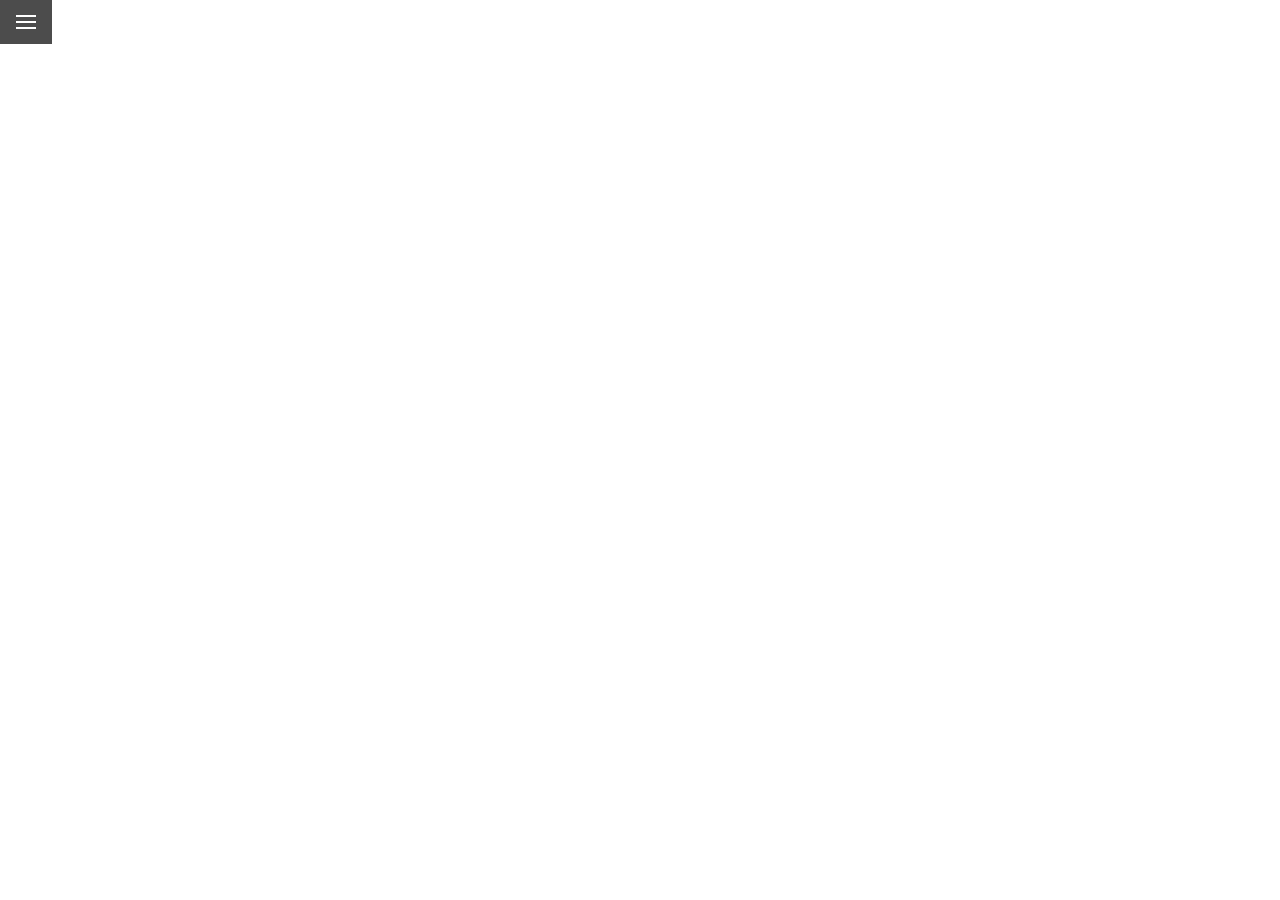
==== data/index.html @ 0352c5a2 "Update breaking change message in index.html" ====
<!doctype html>
<html lang="de">
<head>
    <!--<meta http-equiv="Content-Security-Policy" content="default-src * 'unsafe-inline' 'unsafe-eval';">-->
    <meta charset="utf-8">
    <meta name="viewport" content="width=device-width, initial-scale=1.0">
    <title>Amis-Reader</title>
    <script src="https://ajax.googleapis.com/ajax/libs/jquery/3.7.1/jquery.min.js"></script>
    <script>
      window.jQuery || document.write('<script src="jquery371slim.js"><\/script>');
    </script>
    <link rel="stylesheet" href="pure-min.css">
    <!--<link rel="stylesheet" href="pure-resp.css">-->
    <link rel="stylesheet" href="amis.css">
    <link rel="icon" type="image/png" href="[data-uri]">
    <style>
.button-dev
{
    background: rgb(146, 146, 147);
    color: black;
    text-shadow: 1;
    float: left;
    width: 300px;
}
.button-restore-general,
.button-restore-wifi,
.button-restore-mqtt,
.button-restore-week,
.button-restore-month,
.button-restore-maxdemandhistory,
.button-restore-maxdemandcurrent
{
    width: 300px;
}
      </style>
</head>
<body>
<div id="layout">  <!--This is the parent `<div>` that contains the menu and the content area :: side-menu.css-->
    <!-- Menu toggle -->
    <!--<a href="#menu" id="menuLink" class="menu-link">-->
    <a id="menuLink" class="menu-link">
        <!-- Hamburger icon -->
        <span></span>
    </a>
    <div id="menu">
        <div class="pure-menu">
            <!--<a class="pure-menu-heading" href="#">Device</a>-->
            <span class="pure-menu-heading" name="devicetype">DeviceType</span>
            <ul class="pure-menu-list">
                <li class="pure-menu-item"><a class="pure-menu-link" data="panel-home">Zähler</a></li>
                <li class="pure-menu-item menu-graf"><a class="pure-menu-link" data="panel-graf">Grafik</a></li>
                <li class="pure-menu-item"><a class="pure-menu-link" data="panel-log">Log</a></li>
                <li class="pure-menu-item"><a class="pure-menu-link" data="panel-status">Status</a></li>
                <li class="pure-menu-item"><a class="pure-menu-link" data="panel-general">Allgemein</a></li>
                <li class="pure-menu-item"><a class="pure-menu-link" data="panel-emulation">Emulation</a></li>
                <li class="pure-menu-item"><a class="pure-menu-link" data="panel-wifi">WiFi</a></li>
                <li class="pure-menu-item"><a class="pure-menu-link" data="panel-mqtt">MQTT</a></li>
                <li class="pure-menu-item"><a class="pure-menu-link" data="panel-update">Update</a></li>
                <li class="pure-menu-item"><a class="pure-menu-link" data="panel-hist">Versionsinfo</a></li>
                <li class="pure-menu-item menu-developer"><a class="pure-menu-link" data="panel-development-tools">Development</a></li>
                <li class="pure-menu-item menu-developer"><a class="pure-menu-link" data="panel-file-explorer">📁 File Explorer</a></li>
            </ul>
        </div>
    </div>

    <div class="content">  <!--The content `<div>` is where all your content goes.  :: side-menu.css-->
      <div class="panel" id="panel-graf">
        <div id="chart-container" class="chart">
            <br>Daten von ThingSpeak werden geladen...<br>
        </div>
        <div class="pure-g">
          <div class="pure-u-1-2">
            <button class="pure-button button-load" onclick="loadOneChannel();" style="margin-left: 10px;width:160px;">Daten nachladen:</button>
          </div>
          <div class="pure-u-1-2">
          <select style="margin-left: 10px;" id="Loads">
            <option selected="selected" value="1">1 Tag</option>
            <option value="2">2 Tage</option>
            <option value="3">3 Tage</option>
            <option value="4">4 Tage</option>
            <option value="5">5 Tage</option>
            <option value="6">6 Tage</option>
            <option value="7">7 Tage</option>
            <option value="8">8 Tage</option>
            <option value="9">9 Tage</option>
            <option value="10">10 Tage</option>
          </select>
          </div>
        </div>
        <div class="pure-g">
          <div class="pure-u-1-2">
            <button class="pure-button button-graf" style="margin-left:10px;width:160px;">Chart neu laden</button>
          </div>
          <div class="pure-u-1-2">
            <select id="ChannelSelect" style="margin-left: 10px;"></select>
          </div>
        </div>
        <div class="pure-g">
          <label class="pure-u-1-2">Grafikdaten autom. aktualisieren</label>
          <div class="pure-u-1-2 on_off">
            <input id="Update" name="Update" type="checkbox" class="">
          </div>
        </div>
      </div>

      <div class="panel" id="panel-home">
        <div class="header">
            <h1>AMIS-Smartmeter Leser</h1>
            <br>
        </div><br>
        <div class="amis">
            <div class="pure-u-11-24">Gerätenummer</div>
            <div class="pure-u-11-24" name="serialnumber"></div>
            <div class="pure-u-11-24">Uhrzeit (Zähler)</div>
            <div class="pure-u-11-24" name="now"></div>
            <div class="pure-u-11-24">1.8.0 (Energie A+)</div>
            <strong><div class="pure-u-11-24" name="1_8_0" post=" kWh" div="1000"></div></strong>
            <div class="pure-u-11-24">2.8.0 (Energie A-)</div>
            <strong><div class="pure-u-11-24" name="2_8_0" post=" kWh" div="1000"></div></strong>
            <div class="pure-u-11-24">3.8.1 (Energie R+)</div>
            <div class="pure-u-11-24" name="3_8_1" post=" kVarh" div="1000"></div>
            <div class="pure-u-11-24">4.8.1 (Energie R-)</div>
            <div class="pure-u-11-24" name="4_8_1" post=" kVarh" div="1000"></div>
            <div class="pure-u-11-24">1.7.0 (Wirk. P+)</div>
            <strong><div class="pure-u-11-24" name="1_7_0" post=" kW" div="1000"></div></strong>
            <div class="pure-u-11-24">2.7.0 (Wirk. P-)</div>
            <strong><div class="pure-u-11-24" name="2_7_0" post=" kW" div="1000"></div></strong>
            <div class="pure-u-11-24">Saldo 1.7.0-2.7.0</div>
            <strong><div class="pure-u-11-24" id="saldo"></div></strong>
            <div class="pure-u-11-24">3.7.0 (Blind. Q+)</div>
            <div class="pure-u-11-24" name="3_7_0" post=" kVar" div="1000"></div>
            <div class="pure-u-11-24">4.7.0 (Blind. Q-)</div>
            <div class="pure-u-11-24" name="4_7_0" post=" kVar" div="1000"></div>
            <div class="pure-u-11-24">1.128.0 (Inkasso)</div>
            <div class="pure-u-11-24" name="1_128_0"></div>
            <div class="pure-u-11-24">1.6.0 (Max. 1/4h Leistung Monat)</div>
            <strong><div class="pure-u-3-24" name="1_6_0" post=" W"></div></strong>
            <div class="pure-u-8-24" name="1_6_0_ts"></div>
            <div class="pure-u-11-24">1.6.0 (Max. 1/4h Leistung Vormonat)</div>
            <strong><div class="pure-u-3-24" name="1_6_0_vm" post=" W"></div></strong>
            <div class="pure-u-8-24" name="1_6_0_vm_ts"></div>
            <br><hr>
            <div class="pure-u-11-24">Laufzeit</div>
            <div class="pure-u-11-24" name="uptime"></div>
            <div class="pure-u-11-24">Upload ThingSpeak</div>
            <div class="pure-u-11-24" name="things_up"></div>
            <br><hr>
            <h3>Energie wöchentlich [kWh]</h3>
            <div class="pure-u-1">
              <table class="pure-table pure-table-striped" width="100%">
                <thead><tr><th>Tag</th><th align="right">Bezug</th><th align="right">Lfrg.</th><th align="right">Diff.</th><th align="right">ØLstg.</th></tr></thead>
                <Tbody>
                  <tr><td>Heute</td>    <td align="right" id="tdy_in"></td><td align="right" id="tdy_out"></td><td align="right" id="tdy_diff"></td><td align="right" id="perhour_tdy"></td></tr>
                  <tr><td id="wd0"></td><td align="right" id="wd_in0"></td><td align="right" id="wd_out0"></td><td align="right" id="wd_diff0"></td><td align="right" id="perhour_0"></td></tr>
                  <tr><td id="wd1"></td><td align="right" id="wd_in1"></td><td align="right" id="wd_out1"></td><td align="right" id="wd_diff1"></td><td align="right" id="perhour_1"></td></tr>
                  <tr><td id="wd2"></td><td align="right" id="wd_in2"></td><td align="right" id="wd_out2"></td><td align="right" id="wd_diff2"></td><td align="right" id="perhour_2"></td></tr>
                  <tr><td id="wd3"></td><td align="right" id="wd_in3"></td><td align="right" id="wd_out3"></td><td align="right" id="wd_diff3"></td><td align="right" id="perhour_3"></td></tr>
                  <tr><td id="wd4"></td><td align="right" id="wd_in4"></td><td align="right" id="wd_out4"></td><td align="right" id="wd_diff4"></td><td align="right" id="perhour_4"></td></tr>
                  <tr><td id="wd5"></td><td align="right" id="wd_in5"></td><td align="right" id="wd_out5"></td><td align="right" id="wd_diff5"></td><td align="right" id="perhour_5"></td></tr>
                </Tbody>
              </table>
            </div>

            <h3>Energie monatlich[kWh]</h3>
            <div class="pure-u-1">
               <span id="month_table"></span>
            </div>
            <br><br>
        </div>
      </div>

      <div class="panel pure-form" id="panel-status">
        <div class="header">
            <h1>STATUS 🛈</h1>
            <br>
        </div>
        <div class="pure-u-1 pure-u-lg-1-2 state">
            <div class="pure-u-1-2">Chip ID</div>
            <div class="pure-u-11-24"><span class="right" name="chipid" pre="0x"></span></div>
            <div class="pure-u-1-2">Wifi MAC</div>
            <div class="pure-u-11-24"><span class="right" name="status_wifi_mac"></span></div>
            <div class="pure-u-1-2">App name</div>
            <div class="pure-u-11-24"><span class="right" name="app_name"></span></div>
            <div class="pure-u-1-2">Firmware size</div>
            <div class="pure-u-11-24"><span class="right" name="sketchsize" post=" bytes"></span></div>
            <div class="pure-u-1-2">Firmware checksum</div>
            <div class="pure-u-11-24"><span class="right" name="firmware_crc32" pre="0x"></span></div>
            <div class="pure-u-1-2">Free space</div>
            <div class="pure-u-11-24"><span class="right" name="freesize" post=" bytes"></span></div>
            <div class="pure-u-1-2">LITTLE-FS size</div>
            <div class="pure-u-11-24"><span class="right" name="littlefs_size" post=" bytes"></span></div>
            <div class="pure-u-1-2">LITTLE-FS used</div>
            <div class="pure-u-11-24"><span class="right" name="littlefs_used" post=" bytes"></span></div>
            <div class="pure-u-1-2">Max. free block size</div>
            <div class="pure-u-11-24"><span class="right" name="max_free_blocksz" post=" bytes"></span></div>
            <div class="pure-u-1-2">Free heap</div>
            <div class="pure-u-11-24"><span class="right" name="heap_free" post=" bytes"></span></div>
            <div class="pure-u-1-2">Heap fragmentation</div>
            <div class="pure-u-11-24"><span class="right" name="heap_fragment" post=" %"></span></div>
            <div class="pure-u-1-2">Flash speed</div>
            <div class="pure-u-11-24"><span class="right" name="flashspeed" post=" Hz"></span></div>
            <div class="pure-u-1-2">Flash size</div>
            <div class="pure-u-11-24"><span class="right" name="flashsize" post=" bytes"></span></div>
            <div class="pure-u-1-2">Flash mode</div>
            <div class="pure-u-11-24"><span class="right" name="flashmode"></span></div>
            <div class="pure-u-1-2">CPU Frequ.</div>
            <div class="pure-u-11-24"><span class="right" name="cpu" post=" MHz"></span></div>
            <div class="pure-u-1-2">VCC</div>
            <div class="pure-u-11-24"><span class="right" name="vcc"></span><span>mV</span></div>
            <div class="pure-u-1-2">Reset Grund</div>
            <div class="pure-u-11-24"><span class="right" name="reset_reason" post=""></span></div>
        </div>
        <div class="pure-u-1 pure-u-lg-11-24 state">
          <div class="pure-u-1-2"><a href="https://github.com/mgerhard74/amis_smartmeter_reader">App version</a></div>
          <div class="pure-u-11-24"><span class="right" name="version"></span></div>
          <div class="pure-u-1-2">Compiled [UTC]</div>
          <div class="pure-u-11-24"><span class="right" name="app_compiled_time_utc"></span></div>
          <div class="pure-u-1-2">PIO Umgebung</div>
          <div class="pure-u-11-24"><span class="right" name="app_compiled_build_environment"></span></div>
          <div class="pure-u-1-2">Git branch</div>
          <div class="pure-u-11-24"><span class="right" name="app_compiled_git_branch"></span></div>
          <div class="pure-u-1-2">Git version/hash <!-- <br>
            <a href="https://github.com/mgerhard74/amis_smartmeter_reader/commit/($app_compiled_git_hash)">View on Github</a> -->
          </div>
          <div class="pure-u-11-24"><span class="right" name="app_compiled_git_hash"></span></div>
          <div class="pure-u-1-2">SDK version</div>
          <div class="pure-u-11-24"><span class="right" name="sdk"></span></div>
          <div class="pure-u-1-2"><a href="https://github.com/esp8266/Arduino/tree/3.1.2">Core version</a></div>
          <div class="pure-u-11-24"><span class="right" name="core"></span></div>
          <!-- used library versions -->
          <div class="pure-u-1-2">Library <a href="https://registry.platformio.org/libraries/bblanchon/ArduinoJson">ArduinoJson</a></div>
          <!-- https://github.com/bblanchon/ArduinoJson -->
          <div class="pure-u-11-24"><span class="right" name="library_ArduinoJson"></span></div>

          <div class="pure-u-1-2">Library <a href="https://github.com/marvinroger/async-mqtt-client">AsyncMqttClient</a></div>
          <!-- https://registry.platformio.org/libraries/marvinroger/AsyncMqttClient -->
          <div class="pure-u-11-24"><span class="right" name="library_AsyncMqttClient"></span></div>

          <div class="pure-u-1-2">Library <a href="https://github.com/akaJes/AsyncPing">AsyncPing(esp8266)</a></div>
          <div class="pure-u-11-24"><span class="right" name="library_AsyncPing_esp8266"></span></div>

          <div class="pure-u-1-2">Library <a href="https://registry.platformio.org/libraries/esp32async/ESPAsyncTCP">ESPAsyncTCP</a></div>
          <!-- https://github.com/ESP32Async/ESPAsyncTCP -->
          <div class="pure-u-11-24"><span class="right" name="library_ESPAsyncTCP"></span></div>

          <div class="pure-u-1-2">Library <a href="https://registry.platformio.org/libraries/me-no-dev/ESPAsyncUDP">ESPAsyncUDP</a></div>
          <!-- https://github.com/me-no-dev/ESPAsyncUDP/ -->
          <div class="pure-u-11-24"><span class="right" name="library_ESPAsyncUDP"></span></div>

          <div class="pure-u-1-2">Library <a href="https://registry.platformio.org/libraries/esp32async/ESPAsyncWebServer">ESPAsyncWebServer</a></div>
          <!-- https://github.com/ESP32Async/ESPAsyncWebServer -->
          <div class="pure-u-11-24"><span class="right" name="library_ESPAsyncWebServer"></span></div>
        </div>
        <div class="pure-u-1 pure-u-lg-11-24 state">
            <div class="pure-u-1-2">AP-Mode</div>
            <div class="pure-u-11-24"><span name="status_wifi_ap_mode"></span></div>
            <div class="pure-u-1-2">Network</div>
            <div class="pure-u-11-24"><span name="status_wifi_ssid"></span></div>
            <div class="pure-u-1-2">Kanal</div>
            <div class="pure-u-11-24"><span  name="status_wifi_channel"></span></div>
            <div class="pure-u-1-2">RSSI</div>
            <div class="pure-u-11-24"><span name="status_wifi_rssi" post=" dB"></span></div>
            <div class="pure-u-1-2">BSSID</div>
            <div class="pure-u-11-24"><span name="status_wifi_bssid"></span></div>
            <div class="pure-u-1-2">DHCP</div>
            <div class="pure-u-11-24"><span name="status_wifi_dhcp"></span></div>
            <div class="pure-u-1-2">IP</div>
            <div class="pure-u-11-24"><span name="status_wifi_ip"></span></div>
            <div class="pure-u-1-2">DNS</div>
            <div class="pure-u-11-24"><span name="status_wifi_dns"></span></div>
            <div class="pure-u-1-2">Gateway</div>
            <div class="pure-u-11-24"><span name="status_wifi_gateway"></span></div>
            <div class="pure-u-1-2">Netmask</div>
            <div class="pure-u-11-24"><span name="status_wifi_netmask"></span></div>
            <div class="pure-u-1-2">MQTT Status</div>
            <div class="pure-u-11-24"><span name="mqttStatus"></span></div>
            <div class="pure-u-1-2">Uhrzeit (System)</div>
            <div class="pure-u-11-24"><span name="time"></span></div>
            <div class="pure-u-1-2">Uhrzeit (Zähler)</div>
            <div class="pure-u-11-24"><span name="now"></span></div>
            <div class="pure-u-1-2">Laufzeit</div>
            <div class="pure-u-11-24"><span name="uptime"></span></div>
        </div>

        <!-- Memory / Stack / -->
        <div class="pure-u-1 pure-u-lg-11-24 state menu-developer">
            <!-- Heap free min -->
            <div class="pure-u-1-2">HeapFree-Minimum</div>
            <div class="pure-u-11-24"><span></span></div>
            <div class="pure-u-1-2">Value</div>
            <div class="pure-u-11-24"><span name="heap_value" post=" Bytes"></span></div>
            <div class="pure-u-1-2">File</div>
            <div class="pure-u-11-24"><span name="heap_file"></span></div>
            <div class="pure-u-1-2">Line</div>
            <div class="pure-u-11-24"><span  name="heap_line"></span></div>
            <div class="pure-u-1-2">Func</div>
            <div class="pure-u-11-24"><span  name="heap_func"></span></div>
         </div>
         <div class="pure-u-1 pure-u-lg-11-24 state menu-developer">
            <!-- Max free block min -->
            <div class="pure-u-1-2">Max. free block size-Minimum</div>
            <div class="pure-u-11-24"><span></span></div>
            <div class="pure-u-1-2">Value</div>
            <div class="pure-u-11-24"><span name="maxfreeblock_value" post=" Bytes"></span></div>
            <div class="pure-u-1-2">File</div>
            <div class="pure-u-11-24"><span name="maxfreeblock_file"></span></div>
            <div class="pure-u-1-2">Line</div>
            <div class="pure-u-11-24"><span  name="maxfreeblock_line"></span></div>
            <div class="pure-u-1-2">Func</div>
            <div class="pure-u-11-24"><span  name="maxfreeblock_func"></span></div>
          </div>
          <div class="pure-u-1 pure-u-lg-11-24 state menu-developer">
            <!-- System Stack min -->
            <div class="pure-u-1-2">Stack (System)-Minimum</div>
            <div class="pure-u-11-24"><span></span></div>
            <div class="pure-u-1-2">Free</div>
            <div class="pure-u-11-24"><span name="stack0_value" post=" Bytes"></span></div>
            <div class="pure-u-1-2">File</div>
            <div class="pure-u-11-24"><span name="stack0_file"></span></div>
            <div class="pure-u-1-2">Line</div>
            <div class="pure-u-11-24"><span  name="stack0_line"></span></div>
            <div class="pure-u-1-2">Func</div>
            <div class="pure-u-11-24"><span  name="stack0_func"></span></div>
          </div>
          <div class="pure-u-1 pure-u-lg-11-24 state menu-developer">
            <!-- User Stack min -->
            <div class="pure-u-1-2">Stack (Cont/User)-Minimum</div>
            <div class="pure-u-11-24"><span></span></div>
            <div class="pure-u-1-2">Free</div>
            <div class="pure-u-11-24"><span name="stack1_value" post=" Bytes"></span></div>
            <div class="pure-u-1-2">File</div>
            <div class="pure-u-11-24"><span name="stack1_file"></span></div>
            <div class="pure-u-1-2">Line</div>
            <div class="pure-u-11-24"><span  name="stack1_line"></span></div>
            <div class="pure-u-1-2">Func</div>
            <div class="pure-u-11-24"><span  name="stack1_func"></span></div>
          </div>
          <div class="pure-u-1 pure-u-lg-11-24 state menu-developer">
            <!-- Stack (BearSSL) min -->
            <div class="pure-u-1-2">Stack (BearSSL)-Minimum</div>
            <div class="pure-u-11-24"><span></span></div>
            <div class="pure-u-1-2">Free</div>
            <div class="pure-u-11-24"><span name="stack2_value" post=" Bytes"></span></div>
            <div class="pure-u-1-2">File</div>
            <div class="pure-u-11-24"><span name="stack2_file"></span></div>
            <div class="pure-u-1-2">Line</div>
            <div class="pure-u-11-24"><span  name="stack2_line"></span></div>
            <div class="pure-u-1-2">Func</div>
            <div class="pure-u-11-24"><span  name="stack2_func"></span></div>
        </div>
      </div>

      <div class="panel  pure-form" id="panel-general">
        <div class="header">
            <h1>Allgemein</h1>
            <!--<h3>Current configuration</h3>-->
            <br>
        </div>
        <br>
        <div class="pure-g">
            <label class="pure-u-1-3">Name Gerät:</label>
            <input class="pure-u-2-3 general" type="text" name="devicename" maxlength="32" placeholder="ESP-Device" />
        </div>
            <br>
        <div class="pure-g">
            <label class="pure-u-1-3">Authentifizierung:</label>
            <div class="pure-u-1-3"><input type="checkbox" name="use_auth" id="use_auth" class="general"/></div>
        </div>
        <div class="auth_details">
          <div class="pure-g">
            <label class="pure-u-1-3">Benutzer:</label>
            <input class="pure-u-2-3 general" name="auth_user" maxlength="32" value="Admin"/>
          </div>
          <div class="pure-g">
            <label class="pure-u-1-3">Passwort:</label>
            <input class="pure-u-2-3 general" name="auth_passwd" maxlength="32" type="password" spellcheck="false" />
            <span class="no-select password-reveal"></span>
          </div>
        </div>
        <div class="pure-g">
            <label class="pure-u-1-3">System-Log:</label>
            <div class="pure-u-1-3"><input type="checkbox" name="log_sys" id="log_sys" class="general"/></div>
        </div>
          <br>
        <div style="display:block;">
            <div class="pure-g">
                <label class="pure-u-1-3">Amis-Key:</label>
                <input class="pure-u-2-3 general" type="text" maxlength="32" name="amis_key"/>
            </div>
            <br>
            <div class="pure-g">
                <label class="pure-u-1-3">ThingSpeak-Highcharts aktiv:</label>
                <div class="pure-u-1-3"><input type="checkbox" name="thingspeak_aktiv" id="thingspeak_aktiv" class="general"/></div>
            </div>
            <div class="things_details">
              <div class="pure-g">
                  <label class="pure-u-1-3">Channel ID:</label>
                  <input class="pure-u-2-3 general" type="number" name="channel_id"/>
              </div>
              <div class="pure-g">
                  <label class="pure-u-1-3">Write API Key:</label>
                  <input class="pure-u-2-3 general" type="text" maxlength="16" name="write_api_key"/>
              </div>
              <div class="pure-g">
                  <label class="pure-u-1-3">Read API Key:</label>
                  <input class="pure-u-2-3 general" type="text" maxlength="16" name="read_api_key"/>
              </div>
              <div class="pure-g">
                  <label class="pure-u-1-3">Intervall (sec):</label>
                  <input class="pure-u-2-3 general" type="number" min="30" name="thingspeak_iv"/>
              </div>
                  <hr>
                  <br>
                  Daten für einen zweiten Zähler abrufen:
                  <br><br>
              <div class="pure-g">
                  <label class="pure-u-1-3">Channel ID:</label>
                  <input class="pure-u-2-3 general" type="number" name="channel_id2"/>
              </div>
              <div class="pure-g">
                  <label class="pure-u-1-3">Read API Key:</label>
                  <input class="pure-u-2-3 general" type="text" maxlength="16" name="read_api_key2"/>
              </div>
            </div>
        </div>
        <hr><br>
        <div class="pure-g">
          <label class="pure-u-1-2 ">REST- und MQTT-API</label>
              <select class="pure-u-1-2 general" name="rest_var">
                  <option value="0">Variante 1</option>
                  <option value="1">Variante 2</option>
              </select>
          <div class="pure-u-1 hint">
            Unter http://IP-Nummer/rest kann ein einfaches REST-API abgerufen werden. Die Bezeichner der Felder orientieren sich an den Codes der Register. Hier können zwei Formate gewählt werden:<br>
            Variante 1 mit Punkten im Bezeichner, z.B. "1.8.0", Variante 2 mit Unterstrich, z.B. "1_8_0".<br>
            Diese Einstellungen gelten auch für die per MQTT versendeten Daten!<br>
          </div>
        </div>
        <hr><br>
        <div class="pure-g">
          <div class="pure-u-3-4">Offset für Saldo 1.7.0-2.7.0 (auch negativ!)</div>
          <input class="pure-u-1-4 general" type="number" name="rest_ofs" value="0">
        </div>
        <div class="pure-g">
          <div class="pure-u-3-4">Deadband: Ausgabe von Saldo 0 wenn Saldo zwischen +-</div>
          <input class="pure-u-1-4 general" type="number" name="saldo_deadband" value="0" min="0">
          <div class="pure-u-1 hint">
            Liegt der Saldo 1.7.0-2.7.0 des Zählers innerhalb von +- diesem Wert (in Watt), wird bei Rest, MQTT, ModbusTCP und Shelly-Emulation ein Saldo von 0 ausgegeben. 0 = deaktiviert.
          </div>
        </div>
        <div class="pure-g">
          <div class="pure-u-2-3">Saldo 1.7.0-2.7.0 negieren</div>
          <div class="pure-u-1-3"><input type="checkbox" name="rest_neg" id="rest_neg" class="general"/></div>
          Änderungen hier werden auch ohne Neustart wirksam!
        </div>
        <hr><br>
        <div class="pure-g">
          <div class="pure-u-2-3">Reboot um 0:00 Uhr</div>
          <div class="pure-u-1-3"><input type="checkbox" name="reboot0" id="reboot0" class="general"/></div>
        </div>
        <hr><br>
        <div class="pure-g">
          <div class="pure-u-3-4">"Ein"-Befehl unter x Watt Saldo (zB -250W):</div>
          <input class="pure-u-1-4 general" type="number" name="switch_on" value="0" id="switch_on">
        </div>
        <div class="pure-g">
          <div class="pure-u-3-4">"Aus"-Befehl über x Watt Saldo (zB 25W):</div>
          <input class="pure-u-1-4 general" type="number" name="switch_off" value="0" id="switch_off">
        </div>
        <div class="pure-g">
          <label class="pure-u-1-3">Url Ein:</label>
          <input class="pure-u-2-3 general" type="text" name="switch_url_on" id="switch_url_on" class="general"/>
        </div>
        <div class="pure-g">
          <label class="pure-u-1-3">Url Aus:</label>
          <input class="pure-u-2-3 general" type="text" name="switch_url_off" id="switch_url_off" class="general"/>
        </div>
        <div class="pure-g">
          <div class="pure-u-3-4">Schaltintervall (sec):</div>
          <input class="pure-u-1-4 general" type="number" name="switch_intervall" value="60" min="1" id="switch_intervall">
        </div>
        <hr>
        <div class="pure-g">
          <label class="pure-u-2-3">Developermodus aktiv:</label>
          <div class="pure-u-1-3"><input type="checkbox" name="developerModeEnabled" id="developerModeEnabled" class="general"/></div>
          <div class="pure-u-1 hint">
            Der Developermodus schaltet ein zusätzliches Menü frei, mit dem verschiedene Systembefehle an den Leser gesendet werden können.
          </div>
        </div>
        <div class="pure-g">
          <div class="pure-u-2-3">Webserverdateien aus Image verwenden:</div>
          <div class="pure-u-1-3 "><input type="checkbox" name="webUseFilesFromFirmware" id="webUseFilesFromFirmware" class="runtime"/></div>
          <div class="pure-u-1 hint">
            Es werden die html, css, js, ... Dateien direkt aus der Firmware bereitgestellt.<br>
            Zum Entwickeln der Weboberfläche ist es vernünftig, diese Option auszuschalten.<br>
            <b>Diese Einstellung wird nicht permanent gespeichert und gilt nur bis zum nächsten Reboot!</b>
          </div>
        </div>
        <br>
        <div class="pure-g">
          <div class="pure-u-1-2 pure-u-sm-1-5"><progress id="prgbar_general"></progress></div>
          <div style="min-height: 40px"></div>
        </div>
        <hr>
        <div class="pure-g">
          <div class="pure-u-1">
            <button class="pure-button button-update-general">Übernehmen</button>
            <button class="pure-button button-reboot">Neustart</button>
          </div>
        </div>
      </div>

      <div class="panel pure-form" id="panel-wifi">
        <div class="header">
            <h1>WiFi 📶</h1>
            <h2>Gerätebezeichnung (Hostname) bei "Allgemein" festlegen</h2>
        </div>
        <br>
        <div class="pure-g">
          <label class="pure-u-1-3">SSID:</label>
          <input class="pure-u-2-3 wifi" name="ssid" maxlength="32" type="text"/>
        </div>
        <div class="pure-g">
          <label class="pure-u-1-3">Passwort:</label>
          <input class="pure-u-2-3 wifi" name="wifipassword" maxlength="64" type="password"/>
          <span class="no-select password-reveal"></span>
        </div>

        <div class="pure-g">
          <label class="pure-u-1-3">Kanal:</label>
          <select class="pure-u-2-3 wifi" name="channel">
            <option value="0">auto</option>
            <option value="1">1 (2412 Mhz)</option>
            <option value="2">2 (2417 Mhz)</option>
            <option value="3">3 (2422 Mhz)</option>
            <option value="4">4 (2427 Mhz)</option>
            <option value="5">5 (2432 Mhz)</option>
            <option value="6">6 (2437 Mhz)</option>
            <option value="7">7 (2442 Mhz)</option>
            <option value="8">8 (2447 Mhz)</option>
            <option value="9">9 (2452 Mhz)</option>
            <option value="10">10 (2457 Mhz)</option>
            <option value="11">11 (2462 Mhz)</option>
            <option value="12">12 (2467 Mhz)</option>
            <option value="13">13 (2472 Mhz)</option>
          </select>
        </div>

        <div class="pure-g">
          <label class="pure-u-1-3 ">DHCP</label>
          <div class="pure-u-2-3 on_off"><input type="checkbox" name="dhcp" id="dhcp" class="wifi" /></div>
        </div>
        <div class="wifi_details">
          <div class="pure-g">
            <label class="pure-u-1-3">Static IP:</label>
            <input class="pure-u-2-3 wifi" name="ip_static" maxlength="15" type="text"/>
          </div>
          <div class="pure-g">
            <label class="pure-u-1-3">Netmask:</label>
            <input class="pure-u-2-3 wifi" name="ip_netmask" maxlength="15" type="text"/>
          </div>
          <div class="pure-g">
            <label class="pure-u-1-3">Gateway:</label>
            <input class="pure-u-2-3 wifi" name="ip_gateway" maxlength="15" type="text"/>
          </div>
          <div class="pure-g">
            <label class="pure-u-1-3">Nameserver:</label>
            <input class="pure-u-2-3 wifi" name="ip_nameserver" maxlength="15" type="text"/>
          </div>
        </div>
        <div class="pure-g">
          <label class="pure-u-1-3">RF-Power:</label>
          <input class="pure-u-1-3 wifi" name="rfpower" type="number" min="0" max="21" placeholder="0..21dBm"/>
          <span class="pure-u-1-3">&nbsp;&nbsp;dBm</span>
        </div>
        <div class="pure-g">
          <label class="pure-u-1-3">MDNS</label>
          <div class="pure-u-2-3 on_off"><input type="checkbox" name="mdns" class="wifi" /></div>
          <!--<div class="pure-u-1 pure-u-sm-3-5"></div>-->
          <!--<div class="pure-u-1 pure-u-sm-1-5"></div>-->
          <div class="pure-u-1 hint">
              Wenn der Browser / das BS MDNS unterstützen, kann dieses Gerät unter "<span name="devicename" class="wifi"></span>.local" erreicht werden.
              Das Verfahren ist auch als Bonjour bekannt.
          </div>
        </div>
        <div class="pure-g">
          <label class="pure-u-1-3 ">WiFi Sleep Mode zulassen</label>
          <div class="pure-u-2-3 on_off"><input type="checkbox" name="allow_sleep_mode" id="allow_sleep_mode" class="wifi" /></div>
          <div class="pure-u-1 hint">
            Bei WLAN-Verbindungsproblemen/-abbrüchen kann es helfen, den Sleep Mode zu deaktivieren. Bei ausgeschaltetem Sleep Mode wechselt das Wifi-Modul nicht in den Stromsparmodus.
          </div>
        </div>
        <!-- meks ping -->
        <div class="pure-g">
          <label class="pure-u-1-3 ">Neustart bei Ping-Fehler</label>
          <div class="pure-u-2-3 on_off"><input type="checkbox" name="pingrestart_do" id="pingrestart_do" class="wifi" /></div>
          <div class="pure-u-1 hint">
            Pingt alle INTERVALL Sekunden die angegebene IP. Nach MAX FEHLER wird ein Neustart ausgelöst.
          </div>
        </div>
        <div class="pure-g">
          <label class="pure-u-1-3">IP:</label>
          <input class="pure-u-2-3 wifi" name="pingrestart_ip" maxlength="15" type="text"/>
        </div>
        <div class="pure-g">
          <label class="pure-u-1-3">Intervall:</label>
          <input class="pure-u-1-3 wifi" name="pingrestart_interval" type="number" min="60" max="3600" placeholder="60"/>
          <span class="pure-u-1-3">&nbsp;&nbsp;Sekunden</span>
        </div>
        <div class="pure-g">
          <label class="pure-u-1-3">max. Fehler:</label>
          <input class="pure-u-1-3 wifi" name="pingrestart_max" type="number" min="1" max="60" placeholder="3"/>
        </div>
        <div class="pure-g">
          <div class="pure-u-1 pure-u-sm-1-5"><progress id="prgbar_wifi"></progress></div>
          <div style="min-height:40px"></div>
        </div>
        <div class="pure-g">
          <div class="pure-u-1">
            <button class="pure-button button-update-wifi">Übernehmen</button>
            <button class="pure-button button-reboot">Neustart</button>
          </div>
        </div>
        <hr>
        <div class="pure-g">
          <label class="pure-u-1 pure-u-sm-1-5">WiFi-Scan</label>
          <div class="pure-u-1 pure-u-sm-4-5"><span name="stations"></span></div>
        </div>
      </div>

<div class="panel  pure-form" id="panel-emulation">
        <div class="header">
            <h1>Smart Meter Emulationen</h1>
            <br>
        </div>
        <br>
        <div class="pure-g">
          <label class="pure-u-2-3">Modbus Smartmeter Emulation aktiv:</label>
          <div class="pure-u-1-3 "><input type="checkbox" name="smart_mtr" id="smart_mtr" class="general"/></div>
          <div class="pure-u-1 hint">
            Unter IP-Nummer:502 ist eine Modbus Smartmeter Emulation verfügbar zum Abruf der ins Netz gelieferten/bezogenen Leistung.
            Verwendbar zB für Einspeiselimit.
          </div>
        </div>
        <hr><br>
        <div class="pure-g">
          <label class="pure-u-2-3">Shelly Smartmeter Emulation (UDP) aktiv:</label>
          <div class="pure-u-1-3 "><input type="checkbox" name="shelly_smart_mtr_udp" id="shelly_smart_mtr_udp" class="general"/></div>
          <div class="pure-u-1 hint">
            Eine Shelly Smartmeter Emulation auf Basis "RPC over UDP" wird aktiviert (nicht die Rest-Schnittstelle). Balkonspeicher vom Type B2500 (z.B. Marstek Saturn...) verwenden diese Methode für die Nulleinspeisung.
          </div>
        </div>
        <div class="pure-g">
          <label class="pure-u-2-3">Shelly Smartmeter Emulation (HTTP) aktiv:</label>
          <div class="pure-u-1-3 "><input type="checkbox" name="shelly_smart_mtr_http" id="shelly_smart_mtr_http" class="general"/></div>
          <div class="pure-u-1 hint">
            Eine Shelly Smartmeter Emulation auf Basis "RPC over HTTP" wird aktiviert: Der Reader beantwortet unter seiner normalen Webserver-Adresse zusätzlich
            <code>/shelly</code> sowie <code>/rpc/&lt;Methode&gt;</code> (z.B. <code>/rpc/EM.GetStatus</code>) und meldet sich per mDNS als Shelly im Netzwerk an.
            Das brauchen Speicher, die den Shelly selbst im Netzwerk suchen und dann per HTTP abfragen (z.B. Solakon One, Hoymiles, Anker).
            <br>
            Hinweis: Dafür wird der mDNS-Responder benötigt und daher automatisch gestartet, auch wenn mDNS in den WLAN-Einstellungen deaktiviert ist.
          </div>
        </div>
        <div class="pure-g shelly_details_http">
          <label class="pure-u-2-3">&nbsp;&nbsp;&rarr; Shelly-Namen als mDNS-Hostnamen verwenden:</label>
          <div class="pure-u-1-3 "><input type="checkbox" name="shelly_smart_mtr_http_hostname" id="shelly_smart_mtr_http_hostname" class="general"/></div>
          <div class="pure-u-1 hint">
            Nur wirksam, wenn die HTTP Emulation aktiv ist.
            Manche Speicher lösen den Shelly-Namen direkt auf, statt dem angekündigten Diensteintrag zu folgen. Dafür meldet sich der Reader dann unter
            <code>&lt;Shelly-Name&gt;.local</code> (z.B. <code>ShellyPro3EM-8C4F0044B70B.local</code>) &mdash; <code>&lt;Gerätename&gt;.local</code> ist dann nicht mehr auflösbar,
            weil der ESP8266 nur einen einzigen mDNS-Hostnamen führen kann. Über die IP-Adresse ist der Reader in beiden Fällen wie gewohnt erreichbar,
            und als Dienst wird er weiterhin unter dem Gerätenamen angekündigt.
            <br>
            Normalerweise nicht nötig: Der angekündigte Diensteintrag verweist auf <code>&lt;Gerätename&gt;.local</code>, und das ist auflösbar.
            Nur einschalten, wenn der Speicher den Reader sonst nicht findet.
          </div>
        </div>
        <div class="pure-g shelly_details">
          <label class="pure-u-1-2 ">Shelly Version</label>
              <select class="pure-u-1-2 general" name="shelly_smart_mtr_udp_device_index" id="shelly_smart_mtr_udp_device_index">
                  <option value="0">Shelly Pro EM-50 (Port 2223)</option>
                  <option value="1">Shelly EM Gen3 (Port 2222)</option>
                  <option value="2">Shelly Pro 3EM (Port 2220)</option>
                  <option value="3">Shelly Pro 3EM (Port 1010, Firmware Version <=224)</option>
              </select>
          <div class="pure-u-1 hint">
            Es gibt mehrere Shelly's die ähnlich arbeiten und emuliert werden können. Bei Verwendung von Shelly Pro 3EM: Ist die Firmware der Batterie <= 224, den entsprechenden Eintrag wählen.
            Der in den Klammern angegebene UDP Port muss per UDP Broadcast im Netzwerk/Router weitergeleitet werden können.
            Die Auswahl gilt für beide Emulationen (UDP und HTTP), bei HTTP legt sie fest, als welches Gerät sich der Reader im Netzwerk meldet.
            <br>
          </div>
        </div>
        <div class="pure-g shelly_details">
          <div class="pure-u-3-4">Offset des übermittelten Saldo (in Watt):</div>
          <input class="pure-u-1-4 general" type="number" name="shelly_smart_mtr_udp_offset" value="0" id="shelly_smart_mtr_udp_offset">
          <div class="pure-u-1 hint">
            Kann negativ sein.
            <br>
          </div>
        </div>
        <div class="pure-g shelly_details">
            <label class="pure-u-1-2">Shelly Hardware ID (optional)</label>
            <input class="pure-u-1-2 general" name="shelly_smart_mtr_udp_hardware_id_appendix" type="text" id="shelly_smart_mtr_udp_hardware_id_appendix" maxlength="16"/>
            <div class="pure-u-1 pure-u-sm-2-5 hint">
                Wenn nicht definiert, wird - so wie beim Originalgerät - automatisch eine ID auf Basis der MAC-Adresse generiert.
            </div>
        </div>
        <div class="pure-g">
          <div class="pure-u-1 pure-u-sm-1-5"><progress id="prgbar_emulation"></progress></div>
          <div style="min-height:40px"></div>
        </div>
        <div class="pure-g">
          <div class="pure-u-1">
            <button class="pure-button button-update-emulation">Übernehmen</button>
            <button class="pure-button button-reboot">Neustart</button>
          </div>
        </div>
      </div>

      <div class="panel pure-form" id="panel-mqtt">
          <div class="header">
              <h1>MQTT</h1>
              <h2>Einen MQTT broker im lokalen Netzwerk definieren.</h2>
          </div>
          <br>
          <div class="pure-g">
              <label class="pure-u-1-2">MQTT aktiv:</label>
              <div class="pure-u-1-2 "><input type="checkbox" name="mqtt_enabled" id="mqtt_enabled" class="mqtt"/></div>
          </div>
          <div class="mqtt_details">
            <div class="pure-g">
                <label class="pure-u-1-2">MQTT Broker</label>
                <input class="pure-u-1-2 mqtt" name="mqtt_broker" type="text" placeholder="IP or address of your broker" />
            </div>
            <div class="pure-g">
                <label class="pure-u-1-2">MQTT Port</label>
                <input class="pure-u-1-2 mqtt" name="mqtt_port" type="number" min="1" max="65535" value="1883" />
            </div>
            <div class="pure-g">
                <label class="pure-u-1-2">MQTT User</label>
                <input class="pure-u-1-2 mqtt" name="mqtt_user" type="text" placeholder="Frei lassen wenn kein Benutzer definiert ist" autocomplete="off" />
            </div>
            <div class="pure-g">
                <label class="pure-u-1-2">MQTT Passwort</label>
                <input class="pure-u-1-2 mqtt" name="mqtt_password" type="password" placeholder="Frei lassen wenn kein Passwort definiert ist" autocomplete="new-password" spellcheck="false" />
                <span class="no-select password-reveal"></span>
            </div>
            <div class="pure-g">
                <label class="pure-u-1-2">MQTT Client ID</label>
                <input class="pure-u-1-2 mqtt" name="mqtt_clientid" type="text"/>
                <div class="pure-u-1 pure-u-sm-2-5 hint">
                    Wenn nicht definiert, wird automatisch eine ID generiert
                </div>
            </div>
            <div class="pure-g">
                <label class="pure-u-1-2">MQTT QoS</label>
                <select class="pure-u-1-2 mqtt" name="mqtt_qos">
                    <option value="0">0: At most once</option>
                    <option value="1">1: At least once</option>
                    <option value="2">2: Exactly once</option>
                </select>
            </div>
            <div class="pure-g">
                <label class="pure-u-1-2">MQTT Retain</label>
                <div class="pure-u-1-2"><input type="checkbox" name="mqtt_retain" class="mqtt"/></div>
            </div>
            <div class="pure-g">
                <label class="pure-u-1-2">MQTT Publish-Intervall/Keep Alive</label>
                <input class="pure-u-1-4 mqtt" type="number" name="mqtt_keep" min="1" max="3600" value="30"/>
                <span class="pure-u-1-4">&nbsp;&nbsp;sec</span>
                <div class="pure-u-1 hint">
                    Die publish-Message wird im definierten Intervall gesendet.
                </div>
            </div>
            <div class="pure-g">
              <label class="pure-u-1-2">MQTT publish:</label>
              <input class="pure-u-1-2 mqtt" name="mqtt_pub" type="text"/>
            </div>
            <!--<div class="pure-g">-->
              <!--<label class="pure-u-1 pure-u-sm-1-5">MQTT subscribe:</label>-->
              <!--<input class="pure-u-1 pure-u-sm-2-5 mqtt" name="mqtt_sub" type="text"/>-->
            <!--</div>-->
            <div class="pure-g">
              <label class="pure-u-1-2">MQTT Last Will:</label>
              <input class="pure-u-1-2 mqtt" name="mqtt_will" type="text"/>
            </div>
            <div class="pure-g">
                <label class="pure-u-1-2">MQTT Home Assistant Discovery:</label>
                <div class="pure-u-1-2"><input type="checkbox" name="mqtt_ha_discovery" class="mqtt"/></div>
            </div>
          </div>
          <hr>
          <div class="pure-g">
            <div class="pure-u-1 pure-u-sm-1-5"><progress id="prgbar_mqtt"></progress></div>
            <div style="min-height:40px"></div>
          </div>
          <div class="pure-g">
            <div class="pure-u-1">
              <button class="pure-button button-update-mqtt">Übernehmen</button>
              <button class="pure-button button-reboot">Neustart</button>
            </div>
          </div>
      </div>

      <div class="panel pure-form" id="panel-update">
          <div class="header">
              <h1>Software-Update ♺</h1>
              <!--<h4>Configure your NTP (Network Time Protocol) servers and local configuration to keep your device time up to the second for your location.</h4>-->
            <br>
          </div>
          <br><br>
          <div class="pure-g">
            <label class="pure-u-1">Konfig speichern:</label>
            <input class="pure-u-1" type="text" name="konfigname" placeholder="File Extension: *.amis" >
            <!--<div class="pure-u-1 pure-u-sm-1-24"></div>-->
            <button class="pure-button  button-savekonfig pure-u-1 pure-u-sm-2-24">Save</button>
            <div class="pure-u-1 hint">
              Das Setup und die Wochen- und Monatsliste werden abgespeichert.
            </div>
          </div>
          <hr>
          <h2>Dateien hochladen</h2>
          <!--<br>-->
          <div class="pure-g">
              <label class="pure-u-1-5">Datei:</label>
              <input class="pure-u-4-5" name="filename" type="text" readonly />
          </div>
          <div class="pure-g">
            <div class="pure-u-1 pure-u-sm-1-5"><progress id="prgbar_update"></progress></div>
            <div style="min-height:40px"></div>
          </div>
          <div class="pure-g">
              <button class="pure-button button-upgrade-browse">Auswahl</button>
              <div class="pure-u-1-24"></div>
              <button class="pure-button button-upgrade">Update</button>
              <div class="pure-u-1-24"></div>
              <button class="pure-button button-reboot">Neustart</button>
          </div>
          <input name="upgrade" type="file" style="display:none;"/>
          <br><hr>
          <h2>Daten wiederherstellen nachdem ein File *.amis geladen wurde</h2>
          <div class="pure-u-1 pure-u-sm-4-5 hint">
            Die Daten zur Wiederherstellung werden beim Button-Click zum Amis-Reader gesendet, dort vorhandene Daten
            werden sofort überschrieben!
          </div>
          <div class="pure-g">
              <button class="pure-button button-restore-general">Allgemein</button>
              <div class="pure-u-1 "></div>
              <button class="pure-button button-restore-wifi">WiFi</button>
              <div class="pure-u-1"></div>
              <button class="pure-button button-restore-mqtt">MQTT</button>
              <div class="pure-u-1"></div>
              <button class="pure-button button-restore-week">Wochenliste</button>
              <div class="pure-u-1"></div>
              <button class="pure-button button-restore-month">Monatsliste</button>
              <div class="pure-u-1"></div>
              <button class="pure-button button-restore-maxdemandhistory">MaxDemand-History</button>
              <div class="pure-u-1"></div>
              <button class="pure-button button-restore-maxdemandcurrent">MaxDemand-Current</button>
          </div>
      </div>

      <div class="panel amis" id="panel-log">
          <div class="header">
              <h1>LOG 🗊</h1>
              <!--<h2> style="color:#555;">-->
              <h2>Ereignisse anzeigen</h2>
          </div>
          <br>
          <div class="pure-g">
            <div class="pure-u-2-5"><span name="page"></span></div>
          </div>
          <div class="pure-g">
              <div class="pure-u-1 log"><span class="terminal" name="loglines"></span></div>
              <!--<div class=""><span class="terminal" name="loglines"></span></div>-->
          </div>
          <br>
          <div class="pure-g">
            <button class="pure-button button-log-prev">Seite -</button>
            <div class="pure-u-1-24"></div>
            <button class="pure-button button-log-next">Seite +</button>
            <div class="pure-u-1-24"></div>
            <button class="pure-button button-log-clear">Log löschen</button>
          </div>
          <br>
          <div class="pure-g">
            <div class="pure-u-1-3">Wochendaten</div>
            <div class="pure-u-1-3"><button class="pure-button button-hist_clear">Löschen</button></div>
          </div>
          <div class="pure-g">
            <div class="pure-u-1-3">Monatsdaten</div>
            <div class="pure-u-1-3"><button class="pure-button button-hist_clear2">Löschen</button></div>
          </div>
      </div>
      <div class="panel" id="panel-hist">
          <div class="header">
              <h1>Versionsinfo</h1>
          </div>
          <br>
          <div class="pure-g hist">
            <div class="pure-u-1">
              <h3>Version 1.6.7</h3>
              Neue Einstellung "Deadband" für den Saldo 1.7.0-2.7.0 (Einstellungen/Allgemein, Standard 0 = deaktiviert).<br>
              - Liegt der vom Zähler gelieferte Saldo innerhalb von +- dem eingestellten Wert (in Watt), wird bei Rest, MQTT, ModbusTCP und der Shelly-Emulation ein Saldo von 0 ausgegeben.<br>
              - Offset und Negierung werden in diesem Fall nicht angewendet.<br>
              - Alle anderen Funktionen (z.B. Schaltvorgang, Weboberfläche, Grafik) verwenden weiterhin den tatsächlichen Saldo des Zählers.<br>
              <h3>Version 1.6.6-dev1</h3>
              Überarbeitung der Viertelstundenhöchstverbrauchswerte - Daten aus v1.6.5 werden <b>NICHT</b> übernommen.<br>
              Viertelstundenwerte werden an den Web-Client nur bei Änderungen ausgegeben.<br>
              Beim Backup/Restore werden die Viertelstundenwerte gespeichert/wiederhergestellt.<br>
              Lesen des Verrechnungsdatensatzes aus dem Zähler (EXPERIMENTELL).<br>
              - Im Verrechnungsdatensatz stecken historische Zählerdaten von über einem Jahr.<br>
              - Der Leser kann aktuell darauf nur mit 300 Baud zugreifen - das Lesen dauert etwa 5-6 Minuten.<br>
              - Erstellen der "Monatstabelle" aus diesen Daten möglich (Derzeit nur im Developmentbereich).<br>
              - Erstellen der "Maximalen Viertelstundenwerte" aus diesen Daten möglich (Derzeit nur im Developmentbereich).<br>
              FileExplorer unter /fexplorer.html (als Hilfe für Entwickler).<br>
              Update ArduinoJson von 6.21.5 auf 6.21.6.<br>
              <h3>Version 1.6.5</h3>
              Weitere Stabilitätsverbesserungen eingefügt.<br>
              Upload des littelfs entfernt (wird nicht mehr benötigt).<br>
              Alle Webzugriffe honorieren nun Username/Passwort.<br>
              Falls noch keine Uhrzeit gesetzt ist, wird diese beim Webzugriff mit der des Browsers synchronisiert.<br>
              Höchster Viertelstundenverbrauch aktuelles Monat und Vormonat:<br>
              In der Weboberfläche, Rest und MQTT wird nun ein aus 1.8.0 errechneter höchster Viertelstundenverbrauch angezeigt bzw übertragen. (Rest und MQTT: 1.6.0 und 1.6.0_vm). Die Daten werden in der Datei /max_1_6_0_w gespeichert: Feld 1 Monat (2026*12+10=24322 für November 2026), Feld 2 1.6.0 und Feld 3 1.6.0_vm.<br>
              Achtung: Bei einem Lesekopf Neustart könnten 2 Viertelstunden nicht berücksichtigt werden.<br>
              Webseitenaufrufe führen nicht mehr zum Reboot bei zu knappem Speicher<br>
              <h3>Version 1.6.4</h3>
              Von GH Copilot vorgeschlagene Stabilitätsverbesserungen umgesetzt.<br>
              <h3>Version 1.6.3</h3>
              Shelly Emulation auch per HTTP inkl. Ankündigung per mDNS (<code>/shelly</code>, <code>/rpc/&lt;Methode&gt;</code>) für Speicher, die den Shelly selbst im Netzwerk suchen (z.B. Solakon One, Hoymiles, Anker) <a href="https://github.com/mgerhard74/amis_smartmeter_reader/issues/36">Issue #36</a><br>
              <h3>Version 1.6.2</h3>
              Fix für Internetausfall in Verbindung mit aktivem Thingspeak Upload <a href="https://github.com/mgerhard74/amis_smartmeter_reader/issues/64">Issue #64</a><br>
              <h3>Version 1.6.1</h3>
              Logging verringert:<br>
              - Uhrzeitsyncronisation wird nur geloggt, wenn Differenz größer als eine Sekunde.<br>
              - MQTT, ThingSpeak und WiFi: Es werden nur 2 Fehlversuche im Log protokolliert.<br>
              <h3>Version 1.6.0</h3>
              Fix von <a href="https://github.com/mgerhard74/amis_smartmeter_reader/issues/57">Issue #57</a>: MQTT Connection unstable since 1.5.9<br>
              Failsafe-Mode: Wenn der Leser innerhalb von 90 Sekunden 5 Mal rebootet wird er in den Failsafe-Mode gebracht.<br>
              - Dabei erstellt er einen WiFi Accesspoint (SSID=AMIS_FAILSAFE, IP=192.168.4.1).
              - In diesem Modus kann man nur eine neue Firmware aufspielen (<a href="http://192.168.4.1/">http://192.168.4.1/</a>).<br>
              - Der Firmware-Dateiname muss mit "firmware" beginnen und mit ".bin" enden.<br>
              - Von außen ist diese Modus am Blinken im 2-Sekunden-Takt zu erkennen.<br>
              - Spätestens nach 5 Minuten rebootet das System wieder und das Spiel beginnt von vorne.<br>
              - Details: siehe <a href="https://github.com/mgerhard74/amis_smartmeter_reader/pull/48">PR #48</a> (Danke Karl)<br>
              <h3>Version 1.5.9</h3>
              Beim MQTT publish wird die Uhrzeit wieder richtig ausgegeben.<br>
              Wifi, MQTT und ThingSpeak: Verbindungsversuche werden nach 3 Fehlschlägen nicht mehr protokolliert.<br>
              ThingSpeak Upload prüft vor dem Senden jetzt wirklich, ob überhaupt eine Netzwerkverbindung besteht. ;-)<br>
              Shellysimulator wird vor einem Reboot bzw während eines Updates gestoppt.<br>
              Systemaufraufe ausgelagert, um den internen Speicher und Stack zu schonen. Das sollte mehr Stabilität bringen.<br>
              Detailanzeige Speicher- und Stackverbrauch im Developer-Mode.<br>
              Update ArduinoJson von 5.13.4 auf 6.21.1.<br>
              Update AsyncMqttClient auf die aktuelle development Version.<br>
              <h3>Version 1.5.8</h3>
              Im AP-Modus (wenn Jumper gesetzt), wird nun zumindest der AMIS-Key gelesen, damit der Zähler auch einfach "nur" im AP-Modus betrieben werden kann.<br>
              Webserverdateien werden direkt aus der Firmware übertragen und nicht mehr im Filesystem abgelegt. Das sollte Probleme mit dem Bowser Cache beseitigen.<br>
              Bei der WiFi Verbindung kann der Kanal gewählt werden.<br>
              In der Auflistung vorhandener WLANs werden die MAC Adressen der Gegenstelle (BSSID) angezeigt.<br>
              Anzeige des Logs verbessert. Ev Browsercache löschen notwendig.<br>
              Zählersyncronisation verbessert.<br>
              MQTT Verbindungsversuche nur wenn WiFi Verbindung vorhanden.<br>
              ThingSpeak Upload prüft vor dem Senden, ob überhaupt eine Netzwerkverbindung besteht.<br>
              Zur besseren Fehleranalyse werden mehr Exceptioninformationen gespeichert.<br>
              <h3>Version 1.5.7</h3>
              <a href="https://github.com/mgerhard74/amis_smartmeter_reader/issues/41">Issue #41</a>: Bug beim Start des Lesers behoben. (IP per DHCP)<br>
              Einfache Shelly Emulation für die Marstek B2500 Speicherbatterie. Details auf Github (<a href="https://github.com/mgerhard74/amis_smartmeter_reader/pull/42">pull request #42</a>, danke Karl für die Mitarbeit)<br>
              <h3>Version 1.5.5</h3>
              Im AP-Modus (wenn Jumper gesetzt), werden außer dem Leser und dem Webserver keine zusätzlichen Dienste gestartet. Es werden auch keine Konfigurationen gelesen.<br>
              Dies soll verhindern, dass durch Fehlkonfigurationen, der Leser in einer Dauer-Reboot-Schleife hängt und nicht mehr über Webinterface konfigurierbar ist.<br>
              Die blaue Led blinkt nun wie folgt:<br>
              * Im AP-Modus: alle 0,5 Sekunden<br>
              * Wenn WiFi nicht verbunden: alle 0,125 Sekunden<br>
              * Wenn WiFi verbunden: alle 4 Sekunden ein kurzes blitzen<br>
              Bei MQTT können nun auch Hostnamen (FQDN) verwendet werden.<br>
              Logging überarbeitet.<br>
              Entwicklungswerkzeuge hinzugefügt.<br>
              <h3>Version 1.5.4</h3>
              ModbusTCP: Korrektur Saldo, wenn Erzeugung > Verbrauch<br>
              <h3>Version 1.5.3</h3>
              Weitere Sourcecode Überarbeitung.<br>
              github workflows für Prüfung (cpplint) und automatisierte builds aktiviert.<br>
              Exceptiondumps um Informationen erweitert.<br>
              Details auf Github (<a href="https://github.com/mgerhard74/amis_smartmeter_reader/pull/30">pull request #30</a>, danke Stefan für die Mitarbeit)
              <br>
              <h3>Version 1.5.2</h3>
              Bei einer Exception (Neustart wegen Fehler) wird eine minimale Dumpinformation in das Verzeichnis "/crashes" geschrieben.<br>
              MQTT Anbindung überarbeitet, vernünftige Defaultwerte verwendet<br>
              Einstellung, ob Webserverdaten aus dem Firmwareimage verwendet werden sollen im Menü Allgemein.<br>
              Fixing: Anzeige der Spannung VCC auf der Statusseite.<br>
              Sourcecode weiter aufgeräumt.<br>
              Details auf Github (<a href="https://github.com/mgerhard74/amis_smartmeter_reader/pull/29">pull request #29</a>, danke Stefan für die Mitarbeit)
              <br>
              <h3>Version 1.5.1</h3>
              ESPAsyncWebserver auf Version 3.6.0 upgedatet<br>
              Webserverinhalt ist nun in der Firmware enthalten (kein manuelles Update der html,.... Dateien mehr nötig)<br>
              Aktivierbares Developer-Menü eingebaut<br>
              Maintainer- &amp; Developer-Optionen (wieder) eingebaut.<br>
              Den Sourcecode weiter modularisiert und aufgeräumt.
              Details auf Github (<a href="https://github.com/mgerhard74/amis_smartmeter_reader/pull/28">pull request #28</a>, danke Stefan für die Mitarbeit)
              <br>
              <h3>Version 1.5.0</h3>
              ESPAsyncTCP auf Version 2.0.0 upgedatet<br>
              MODBUS (Smartmeter) Simulation neu implementiert.<br>
              Vorbelegung & Wertebeschränkung in der Weboberfläche verbessert<br>
              Den Sourcecode weiter modularisiert und aufgeräumt.<br>
              Details auf Github (<a href="https://github.com/mgerhard74/amis_smartmeter_reader/pull/25">pull request #25</a>, danke Stefan für die Mitarbeit)
              <br>
              <h3>Version 1.4.6</h3>
              Die Gerätenummer/Seriennummer des Zählers wird nun ausgelesen.<br>
              Begonnen, den Sourcecode zu modularisieren und aufzuräumen.
              <br>
              <h3>Version 1.4.5</h3>
              Home Assistant MQTT Discovery Support hinzugefügt, Details auf Github (<a href="https://github.com/mgerhard74/amis_smartmeter_reader/pull/23">pull request #23</a>, danke Daniel für die Mitarbeit)
              <br>
              <h3>Version 1.4.4</h3>
              Ausgabe der Zeit (Sekunden ab 1.1.1970) des Smartmeters in der REST und MQTT-Schnittstelle
              <br>
              <h3>Version 1.4.2/1.4.3</h3>
              Bugfix Durchschnittsleistung Energie wöchentlich; Bugfix Thingspeak Upload
              <br>
              <h3>Version 1.4.1</h3>
              Bugfix Durchschnittsleistung Energie wöchentlich
              <br>
              <h3>Version 1.4.0</h3>
              Verbesserungen in der Wifi Verbindung: Einstellbarer Wifi Sleep-Mode; Konfigurierbarer Ping Neustart (Netzwerk-Watchdog)<br>
              Codebereinigungen. Danke an Github User <a href="https://github.com/meks007">meks007</a> für die Mitarbeit.
              <br>
              <h3>Version 1.3.1</h3>
              Für den HTTP Schaltvorgang kann ein Schaltintervall eingestellt werden. Erst nach dieser Zeit wird eine erneute Prüfung für einen Schaltvorgang durchgeführt. Für den Saldowert des Schaltvorgangs wird der Mittelwert der letzten 5 Sekunden herangezogen.<br>
              Leerzeichen im MQTT Username sind nun möglich.
              <br>
              <h3>Version 1.3.0</h3>
              Täglicher reboot um 0:00 Uhr kann in Allgemein aktiviert werden.<br>
              Ein Verbraucher kann nun direkt über eine Wifi Steckdose geschalten werden. Die Steckdose muss über einen http Aufruf schaltbar sein - zB Tasmota kompatible Steckdosen.<br>
              zB: Verbraucher hat 500Watt Leistungsaufnahme. "Ein" unter -500Watt (Einspeisung), "Aus" über 10Watt (Bezug). Schaltvorgang alle 5sec.<br>
              <h3>Version 1.2.9</h3>
              Per ModbusTCP kann nur auch direkt die Adresse 40097 für den Saldo (32Bit sw. float) abgefragt werden.<br>
              <h3>Version 1.2.8</h3>
              Diverse kleine Verbesserungen (Webserverzugriff). Details auf Github (<a href="https://github.com/mgerhard74/amis_smartmeter_reader/pull/2">pull request #2</a>) <br>
              <h3>Version 1.2.7</h3>
              * Amis-Reader fungiert als Smartmeter-Emulator per Modbus-TCP auf Port 502.<br>
              Funktioniert mit Gen24. Stark vereinfacht auf das tatsächliche Fxxxxxs-Polling.
              Es wird nur der Wert AC-Power korrekt behandelt, der Rest ist Fake!
              Reicht aber zB für korrekte dyn. Einspeisebegrenzung.<br>
              * Alle Einstellungen und die gespeicherten Wochen- und Monatsdaten können in eine Konfigurationsdatei geschrieben und natürlich
              auch wieder eingelesen werden. Da die Datei im Format JSON vorliegt, ist auch denkbar diese zu editieren.
              <br>
              <h3>Version 1.2.6</h3>
              Plausibilitätsprüfung wird auch auf Datenexport zu Thingspeak, MQTT und REST angewendet.
              <br>
              <h3>Version 1.2.5</h3>
              Plausibilitätsprüfung der Zählerdaten musste eingeführt werden, weil sonst das neue File für die Monatsdaten total zugemüllt wird.
              Falls das schon passiert ist, den Amis-Reader ohne Kontakt zum Zähler in Betrieb nehmen und versuchen, die Monatsdaten im Menüpunkt Log zu löschen.
              <br>
              <h3>Version 1.2.4</h3>
              * Neu eingeführt wurde eine Liste der monatlichen Energiewerte Bezug und Lieferung, diese wird unterhalb der Wochentagswerte dargestellt. Bitte bedenken, dass bei der Inbetriebnahme bzw. nach einem Update die momentanen Zählerstände als Ausgangswert der Datenaufzeichnung für den laufenden Monat gelten. Erst der Folgemonat wird zur Gänze erfasst.
              <br>
              * Die Ausgabe der Zählerregister per MQTT sieht jetzt genau so aus wie die Ausgabe per HTML/rest, es gelten auch die selben Einstellungen für das Format, welches unter "Allgemein/REST- und MQTT-API" getroffen wird.
              <br>
              <h3>Version 1.2.3</h3>
              Verbesserungen der Datenauswertung:<br>
              Der Saldo (Bezug - Lieferung) wird in der Grafik dargestellt. Diese Berechnung funktioniert auch für ältere Daten, da sie erst zur Laufzeit durchgeführt wird.<br>
              Das Rest-API wurde um diesen Saldo erweitert, was für Anwendungen die den Überschuß benötigen vorteilhaft ist. Siehe Einstellungen/Algemein.
              <h3>Version 1.2.2</h3>
              ThingsPeak ändert wieder einmal sein API, MQTT wird auf Secure MQTT umgestellt. Da der dafür notwendige Aufwand für einen ESP8266 ziemlich hoch ist, werden die Daten jetzt per HTTP gesendet.
              Kleine Bugs behoben.
              Update betrifft firmware.bin, index.html.
              <br>
              <h3>Version 1.2.1</h3>
              Bug in der Entschlüsselung behoben. Work-around in cust.js entfernt. Danke Andreas B.
              Update betrifft also firmware.bin, index.html und cust.js.
              <br>
              <h3>Version 1.2.0</h3>
              Neues Filesystem LittleFs eingeführt. Leider gehen dadurch alle Konfigurations- und Logdateien verloren.
              Kleine Bugs behoben.
              <br>
              <h3>Version 1.1.5</h3>
              Antwort auf rest-Anfrage ist gesperrt, so lange Zähler nicht synchron ist.
              <br>
              <h3>Version 1.1.4</h3>
              Alle Web-Dateien werden vom lokalen Server bereitgestellt, d.h. kein Nachladen aus externen Quellen ist notwendig. Ausnahme: Chart-Grafik, aber dazu ist grundsätzlich eine Internetverbindung notwendig.
              <br>
              Logdatei und Log-Anzeige: übersteigt die Grösse der Logdatei ca. 1000 Zeilen, dann wird sie gelöscht und neu erzeugt. Der Seitenabruf wurde verbessert wegen Timeout-Problemen.
              <br>
              <h3>Version 1.1.3</h3>
              Leerzeichen in SSID erlaubt.
              Einige HTML-Bugs bereinigt.
              <br>
              <h3>Version 1.1.2</h3>
              Saldo 1.7.0 - 2.7.0 wird angezeigt.<br>
              Die Energie-History wurde ergänzt und zeigt jetzt auch die Lieferung und den Saldo per Tag an.
              <br>
              <h3>Version 1.1.1</h3>
              Einführung Versionsinfo.<br>
              Bugfix MQTT.<br>
              Die blaue LED leuchtet jetzt dauernd, sobald eine Verbindung zu einem Router (Access-Point) aufgebaut ist.<br>
              Wenn das Modul selbst als Access-Point auftritt (Jumper gesetzt), blinkt die LED. Die Netzwerkkennung (SSID) ist dann "ESP8266_AP",
              die Verbindung kann unter 192.168.4.1 aufgebaut werden.<br>
              <h3>Version 1.1.0</h3>
              Der Datenabruf von ThingSpeak musste geändert werden, weil die bisherige Methhode mit jsonp nicht mehr unterstützt wird.
              Durch die Änderung des API können sehr restriktive Webbrowser u.U. keine Daten mehr abrufen.<br>
              Die gesamte Oberfläche wurde neu gestaltet, im Hintergrund laufen jetzt alle Vorgänge asynchron ab. Die Betriebssicherheit
              sollte dadurch noch besser werden.
            </div>
          </div>
      </div>

      <div class="panel" id="panel-development-tools">
        <div class="header">
          <h1>Development Tools</h1>
          <h2>Hilfsmittel für Entwickler</h2>
        </div>
        <br>
        <h2>AmisReader File Explorer</h2>
        <p><button class="pure-button button-dev button-open-fexplorer" title="Datei-Explorer öffnen">📁 Explorer</button></p><br>
        <hr>
        <h2>Commands</h2>
        <p><button class="pure-button button-dev button-dev-tools-button1">Websock-Send-Command-Button1</button></p><br>
        <p><button class="pure-button button-dev button-dev-tools-button2">Websock-Send-Command-Button2</button></p><br>
        <p><button class="pure-button button-dev button-dev-cmd-factory-reset-reboot">Factory Reset & Reboot</button></p><br>
        <p><button class="pure-button button-dev button-dev-cmd-test">Websock-Send-Command: 'test'</button></p><br>
        <p><button class="pure-button button-dev button-dev-cmd-ls">Websock-Send-Command: 'ls'</button></p><br>
        <p><button class="pure-button button-dev button-dev-cmd-clear">Websock-Send-Command: 'clear'</button></p><br>
        <hr>
        <h2>Serielle</h2>
        <p><button class="pure-button button-dev button-dev-dump-reader-serial-on">Logging SerialRx: On</button></p><br>
        <p><button class="pure-button button-dev button-dev-dump-reader-serial-off">Logging SerialRx: Off</button></p><br>
        <p><button class="pure-button button-dev button-dev-dump-reader-serial-clear">Logging SerialRx: File leeren</button></p><br>
        <p>Dumpfile <a href="/serialRxDump.bin">serialRxDump.bin</a> herunterladen</p><br>
        <hr>
        <h2>Verrechnungsdatensatz</h2>
        <button class="pure-button button-dev button-refresh-billingdataset">Daten vom Zähler auslesen</button><br>
        <p>Aktuell:</p>
        <a href="/billingdata.txt" target="_blank" id="billingdataset_link"></a> <span id="billingdataset_modified"></span><br>
        <p><button class="pure-button button-dev button-create-mon-from-billingdataset">Historische Monatsdaten erstellen</button></p><br>
        <p><button class="pure-button button-dev button-create-maxdemand-from-billingdataset">Historische 1/4h Werte erstellen</button></p><br>
        <hr>
        <h2>Json senden</h2>
        <p><textarea id="dev-text-json" rows="5" cols="132">{ "command" : "ls" }</textarea></p>
        <p><button class="pure-button button-dev button-dev-send-json">Senden</button></p><br>
        <hr>
        <h2>Logfile</h2>
        <p><a href="/eventlog.json" target=”_blank”>Logfile /eventlog.json<a></p>
        <p><a href="/eventlog.prev1.json" target=”_blank”>Logfile - 1 /eventlog.prev1.json<a></p>
        <p><a href="/eventlog.prev2.json" target=”_blank”>Logfile - 2 /eventlog.prev2.json<a></p>
        <hr>
        <h2>Configs</h2>
        <p><a href="/config_general" target=”_blank”>Konfiguration /config_general<a></p>
        <p><a href="/config_wifi" target=”_blank”>Konfiguration /config_wifi<a></p>
        <p><a href="/config_mqtt" target=”_blank”>Konfiguration /config_mqtt<a></p>
        <hr>
        <h2>Upgrade</h2>
        <p><a href="/upgrade">Link zur Upgrade-Site<a></p><br>
        <hr>
        <h2>Webdevelopment</h2>
        <p><button class="pure-button button-dev button-dev-remove-webdeveloper-files">Webserver Dateien löschen</button></p><br>
        <hr>
        <h2>Exceptions</h2>
        <p><button class="pure-button button-dev button-dev-remove-exceptiondumpsall">Delete all saved dumps</button></p><br>
        <hr>
        <h2>Exception Playground</h2>
        <p><button class="pure-button button-dev button-dev-cmd-raise-exception1">Div by Zero</button></p><br>
        <p><button class="pure-button button-dev button-dev-cmd-raise-exception2">Read nullptr</button></p><br>
        <p><button class="pure-button button-dev button-dev-cmd-raise-exception3">Write nullptr</button></p><br>
        <p><button class="pure-button button-dev button-dev-cmd-raise-exception4">Unaligned read</button></p><br>
        <p><button class="pure-button button-dev button-dev-cmd-raise-exception5">Unaligned write</button></p><br>
        <p><button class="pure-button button-dev button-dev-cmd-raise-exception6">Hardware WDT</button></p><br>
        <p><button class="pure-button button-dev button-dev-cmd-raise-exception7">Software WDT</button></p><br>
        <p><button class="pure-button button-dev button-dev-cmd-raise-exception8">assert(1 == 0);</button></p><br>
        <p><button class="pure-button button-dev button-dev-cmd-raise-exception9">abort();</button></p><br>
        <p><button class="pure-button button-dev button-dev-cmd-raise-exception10">panic();</button></p><br>
        <p><button class="pure-button button-dev button-dev-cmd-raise-exception11">std::terminate();</button></p><br>
        <p><button class="pure-button button-dev button-dev-cmd-raise-exception12">asm volatile('break 1, 15;');</button></p><br>
        <br>
      </div> <!-- end of panel-development-tools -->

    </div>
</div>

<!--<script src="chart.js"></script>-->
<script src="cust.js"></script>

<!-- vim:set ts=2 et: -->
</body>
</html>
---- data/amis.css ----
/* -----------------------------------------------------------------------------
    General
   -------------------------------------------------------------------------- */
#menu .pure-menu-heading {
    font-size: 100%;
    padding: .5em .5em;
    white-space: normal;
    text-transform: initial;
}

.pure-g {
    margin-bottom: 0;
}

.pure-form legend {
    font-weight: bold;
    letter-spacing: 0;
    margin: 10px 0 1em 0;
}

.pure-form .pure-g > label {
    margin: .4em 0 .2em;
}

.pure-form input {
    margin-bottom: 10px;
}

.pure-form input[type=text][disabled] {
    color: #777777;
}

.amis {
    font-family:'Lucida Console', monospace;
    font-size: 77%;
    line-height: 1.6;
    color:#777;
}

.chart {
    height: 85vh;
    margin-left: -25px;
    margin-right: -25px;
}

.hist {
    font-size: 85%;
}

.header h1 {
    margin: 0.2em 0;
    font-size: 2.2em;
    font-weight: 300;
}


@media screen and (min-width: 75em) {       /* 1200 , 1em=16px */
    .panel {
        margin-left: 15em;
        margin-right: 15em;
    }
    @media screen and (min-width: 100em) {       /* 1600 , 1em=16px */
        .panel {
            margin-left: 30em;
            margin-right: 30em;
        }
    }
}

@media screen and (max-width: 32em) {  /* 512px */
    .header  > h1 {
        /*line-height: 100%;*/
        font-size: 1.5em;
    }
    body {
        margin-left: -25px;
        margin-right: -25px;
    }
}

.page {
 color: #555;
}

hr {background-color: #eee;border: 0 none;color: #eee;height:1px;}

h2 {
    font-size: 1em;
    color: #555; /* doesn't work */
}

.page {
    margin-top: 10px;
}

.hint {
    color: #999;
    font-size: 80%;
    margin: -10px 0 10px 0;
}

.hint a {
    color:inherit;
}

.panel,
.menu-graf,
.template {
    display: none;
}

select {
    margin-bottom: 10px;
    width: 100%;
}

input.center {
    margin-bottom: 0;
}

div.center {
    margin: .5em 0 1em;
}


#password .content {
    margin: 0 auto;
}

#layout .content {
    margin: 0;
}

/* the hole state div */
div.state {
    border-top: 1px solid #eee;
    margin-top: 20px;
    padding-top: 30px;
}

/* a div into state */
.state div {
    font-size: 80%;
}

/* a span into state */
.state span {
    font-size: 80%;
    font-weight: bold;
}

.right {
    text-align: right;
}
/*.pure-g span.terminal {*/
.terminal {
    font-family:'Lucida Console', monospace;
    /*font-family: 'Courier New', monospace;*/
    /*font-size: 70%;*/
    line-height: 85%;
    /*background-color: #000;*/
    /*color: #0F0;*/
}

/* -----------------------------------------------------------------------------
    Buttons
   -------------------------------------------------------------------------- */

.pure-button {
    border-radius: 4px;
    color: white;
    letter-spacing: 0;
    margin-bottom: 10px;
    text-shadow: 0 1px 1px rgba(0, 0, 0, 0.2);
    padding: 4px 8px;
    width: 120px;
    height: 30px;
}

.button-reboot,
.button-reconnect,
.button-update-evse,
.button-upgrade,
.button-savekonfig
{
    background: rgb(242, 121, 121); /* red */
    float: right;
}

.button-update,
.button-update-general,
.button-update-emulation,
.button-update-wifi,
.button-update-mqtt,
.button-update-ntp,
.button-upgrade-browse,
.button-hist_clear,
.button-hist_clear2,
.button-graf,
.button-green
{
    background: rgb(134, 198, 91); /* green */
    float: left;
}

.button-log-next,
.button-log-prev,
.button-log-clear,
.button-log-refresh,
.button-load
{
    background: rgb(79, 132, 198);
    float: left;
    width: 120px;
}

/* -----------------------------------------------------------------------------
    Sliders
   -------------------------------------------------------------------------- */

input.slider {
    margin-top: 10px;
}

span.slider {
    font-size: 70%;
    letter-spacing: 0;
    margin-left: 10px;
    margin-top: 7px;
}

/* -----------------------------------------------------------------------------
    Checkboxes
   -------------------------------------------------------------------------- */

.toggleWrapper {
    overflow: hidden;
    width: auto;
    height: 30px;
    margin: 0px 0px 10px 0px;
    padding: 0px;
    border-radius: 4px;
    box-shadow: inset 1px 1px #CCC;
}
.toggleWrapper input {
    position: absolute;
    left: -99em;
}
label[for].toggle {
    margin: 0px;
    padding: 0px;
}
.toggle {
    letter-spacing:normal;
    cursor: pointer;
    display: inline-block;
    position: relative;
    width: 130px;
    height: 100%;
    background: #e9e9e9;
    color: #a9a9a9;
    border-radius: 4px;
    -webkit-transition: all 200ms cubic-bezier(0.445, 0.05, 0.55, 0.95);
    transition: all 200ms cubic-bezier(0.445, 0.05, 0.55, 0.95);
}
.toggle:before,
.toggle:after {
    position: absolute;
    line-height: 30px;
    font-size: .8em;
    z-index: 2;
    -webkit-transition: all 200ms cubic-bezier(0.445, 0.05, 0.55, 0.95);
    transition: all 200ms cubic-bezier(0.445, 0.05, 0.55, 0.95);
}
.toggle:before {
    content: "NEIN";
    left: 20px;
}
.on_off .toggle:before {
    content:"AUS";
}
input[name="relay"] + .toggle:before {
    content: "OFF";
}
.toggle:after{
    content: "JA";
    right: 20px;
}
.on_off .toggle:after {
    content:"EIN";
}

input[name="relay"] + .toggle:after {
    content: "ON";
}
.toggle__handler {
    display: inline-block;
    position: relative;
    z-index: 1;
    /*background: #c00000;*/
    background: rgb(242, 121, 121);
    width: 50%;
    height: 100%;
    border-radius: 4px;
    border-top-right-radius: 0px;
    border-bottom-right-radius: 0px;
    top: 0px;
    left: 0px;
    -webkit-transition: all 200ms cubic-bezier(0.445, 0.05, 0.55, 0.95);
    transition: all 200ms cubic-bezier(0.445, 0.05, 0.55, 0.95);
    -webkit-transform: translateX(0px);
    transform: translateX(0px);
}
input:checked + .toggle:after {
    color: #fff;
}
input:checked + .toggle:before {
    color: #a9a9a9;
}
input + .toggle:before {
    color: #fff;
}
input:checked + .toggle .toggle__handler {
    width: 50%;
    /*background: #00c000;*/
    background: rgb(134, 198, 91); /* green */
    -webkit-transform: translateX(65px);
    transform: translateX(65px);
    border-color: #000;
    border-top-left-radius: 0px;
    border-bottom-left-radius: 0px;
    border-top-right-radius: 4px;
    border-bottom-right-radius: 4px;
}
input[disabled] + .toggle .toggle__handler {
    background: #ccc;
}

/* -----------------------------------------------------------------------------
    Menu
   -------------------------------------------------------------------------- */

#menu .small {
    font-size: 60%;
    padding-left: 9px;
}

#menu div.footer {
    color: #999;
    font-size: 80%;
    padding: 10px;
}
#menu div.footer a {
    padding: 0;
    text-decoration: none;
}

progress {
    display: none;
    height: 10px;
    margin-top: 10px;
    width: 100%;
}

/* -----------------------------------------------------------------------------
    Password input controls
   -------------------------------------------------------------------------- */
.password-reveal {
    font-family: EmojiSymbols,Segoe UI Symbol;
    background: rgba(0,0,0,0);
    display: inline-block;
    float: right;
    z-index: 50;
    margin-top: 6px;
    margin-left: -30px;
    vertical-align: middle;
    font-size: 1.2em;
    height: 100%;
}

.password-reveal:after {
    content: "👁";
}

input[type="password"] + .password-reveal {
    /*color: rgba(205, 205, 205, 0.3);*/
    color: rgba(100, 100, 100, 0.8);
}

input[type="text"] + .password-reveal {
    color: rgba(66, 184, 221, 0.8);
}

input::placeholder {
    color: #888;
    font-size: 87%;
}

.led {
    /*margin: 5px auto;*/
    width: 20px;
    height: 20px;
    border-radius: 50%;
    background-color: rgba(255, 255, 255, 0.25);
    box-shadow: #000 0 -1px 6px 1px;
    float: right;
}
.led-red {
    background-color: #F00;
    box-shadow: #000 0 -1px 6px 1px, inset #600 0 -1px 8px, #F00 0 3px 11px;
}
.led-orange {
    background-color: #FF7000;
    box-shadow: #000 0 -1px 6px 1px, inset #630 0 -1px 8px, #FF7000 0 3px 11px;
}

.led-yellow {
    background-color: #FF0;
    box-shadow: #000 0 -1px 6px 1px, inset #660 0 -1px 8px, #FF0 0 3px 11px;
}

.led-green {
    background-color: #80FF00;
    box-shadow: #000 0 -1px 6px 1px, inset #460 0 -1px 8px, #80FF00 0 3px 11px;
}

.led-blue {
    background-color: #06F;
    box-shadow: #000 0 -1px 6px 1px, inset #006 0 -1px 8px, #06F 0 3px 11px;

}

.vtxt {
    writing-mode: vertical-lr;
    margin-bottom:10px;
    margin-left:-8px;
    max-height: 50px;
    max-width: 10px;
    font-size: 90%;
}
.htxt {
    font-size: 80%;
}

.bar {
    vertical-align:bottom;
    /*width: 17px;*/
}
.nbar {
    vertical-align:top;
    /*width: 17px;*/
}

/* ############################## pure side-menu ################################*/
body {
    color: #777;
}
.pure-img-responsive {
    max-width: 100%;
    height: auto;
}
/*Add transition to containers so they can push in and out.*/
#layout,
#menu,
.menu-link {
    -webkit-transition: all 0.2s ease-out;
    -moz-transition: all 0.2s ease-out;
    -ms-transition: all 0.2s ease-out;
    -o-transition: all 0.2s ease-out;
    transition: all 0.2s ease-out;
}
/*This is the parent `<div>` that contains the menu and the content area.*/
#layout {
    position: relative;
    left: 0;
    padding-left: 0;
}
    #layout.active #menu {
        left: 150px;
        width: 150px;
    }

    #layout.active .menu-link {
        left: 150px;
    }
/*The content `<div>` is where all your content goes.*/
.content {
    margin: 0 auto;
    padding: 0 2em;
    max-width: 1800px;
    margin-bottom: 50px;
    line-height: 1.6em;
}
.header {
     margin: 0;
     color: #333;
     text-align: center;
     padding: 2.5em 2em 0;
     border-bottom: 1px solid #eee;
 }
.header h2 {
    font-weight: 300;
    color: #999;
    padding: 0;
    margin-top: 0;
}

.content-subhead {
    margin: 50px 0 20px 0;
    font-weight: 300;
    color: #888;
}
/*The `#menu` `<div>` is the parent `<div>` that contains the `.pure-menu` that appears on the left side of the page.*/
#menu {
    margin-left: -150px; /* "#menu" width */
    width: 150px;
    position: fixed;
    top: 0;
    left: 0;
    bottom: 0;
    z-index: 1000; /* so the menu or its navicon stays above all content */
    background: #191818;
    overflow-y: auto;
}
    /*    All anchors inside the menu should be styled like this.    */
    #menu a {
        color: #999;
        border: none;
        padding: 0.6em 0 0.6em 0.6em;
    }

    /*    Remove all background/borders, since we are applying them to #menu.    */
     #menu .pure-menu,
     #menu .pure-menu ul {
        border: none;
        background: transparent;
    }
    /*    Add that light border to separate items into groups.    */
    #menu .pure-menu ul,
    #menu .pure-menu .menu-item-divided {
        border-top: 1px solid #333;
    }
        /* Change color of the anchor links on hover/focus.*/
        #menu .pure-menu li a:hover,
        #menu .pure-menu li a:focus {
            background: #333;
        }
    /*    This styles the selected menu item `<li>`. */
    #menu .pure-menu-selected,
    #menu .pure-menu-heading {
        background: #1f8dd6;
    }
        /*This styles a link within a selected menu item `<li>`.*/
        #menu .pure-menu-selected a {
            color: #fff;
        }
    /*This styles the menu heading.*/
    #menu .pure-menu-heading {
        font-size: 110%;
        color: #fff;
        margin: 0;
    }

/* -- Dynamic Button For Responsive Menu -------------------------------------

The button to open/close the Menu is custom-made and not part of Pure. Here's how it works:
`.menu-link` represents the responsive menu toggle that shows/hides on small screens. */
.menu-link {
    position: fixed;
    display: block; /* show this only on small screens */
    top: 0;
    left: 0; /* "#menu width" */
    background: #000;
    background: rgba(0,0,0,0.7);
    font-size: 10px; /* change this value to increase/decrease button size */
    z-index: 10;
    width: 2em;
    height: auto;
    padding: 2.1em 1.6em;
}

    .menu-link:hover,
    .menu-link:focus {
        background: #000;
    }

    .menu-link span {
        position: relative;
        display: block;
    }

    .menu-link span,
    .menu-link span:before,
    .menu-link span:after {
        background-color: #fff;
        width: 100%;
        height: 0.2em;
    }

        .menu-link span:before,
        .menu-link span:after {
            position: absolute;
            margin-top: -0.6em;
            content: " ";
        }

        .menu-link span:after {
            margin-top: 0.6em;
        }


/* -- Responsive Styles (Media Queries) -------------------------------------
Hides the menu at `48em`, but modify this based on your app's needs. */

/*@media (min-width: 48em) {*/
@media (min-width: 200em) {

    .header,
    .content {
        padding-left: 2em;
        padding-right: 2em;
    }

    #layout {
        padding-left: 150px; /* left col width "#menu" */
        left: 0;
    }
    #menu {
        left: 150px;
    }

    .menu-link {
        position: fixed;
        left: 150px;
        display: none;
    }

    #layout.active .menu-link {
        left: 150px;
    }
}

/*@media (max-width: 48em) {*/
@media (max-width: 200em) {
    /* Only apply this when the window is small. Otherwise, the following
    case results in extra padding on the left:
        * Make the window small.
        * Tap the menu to trigger the active state.
        * Make the window large again.
    */
    #layout.active {
        position: relative;
        left: 150px;
    }
}
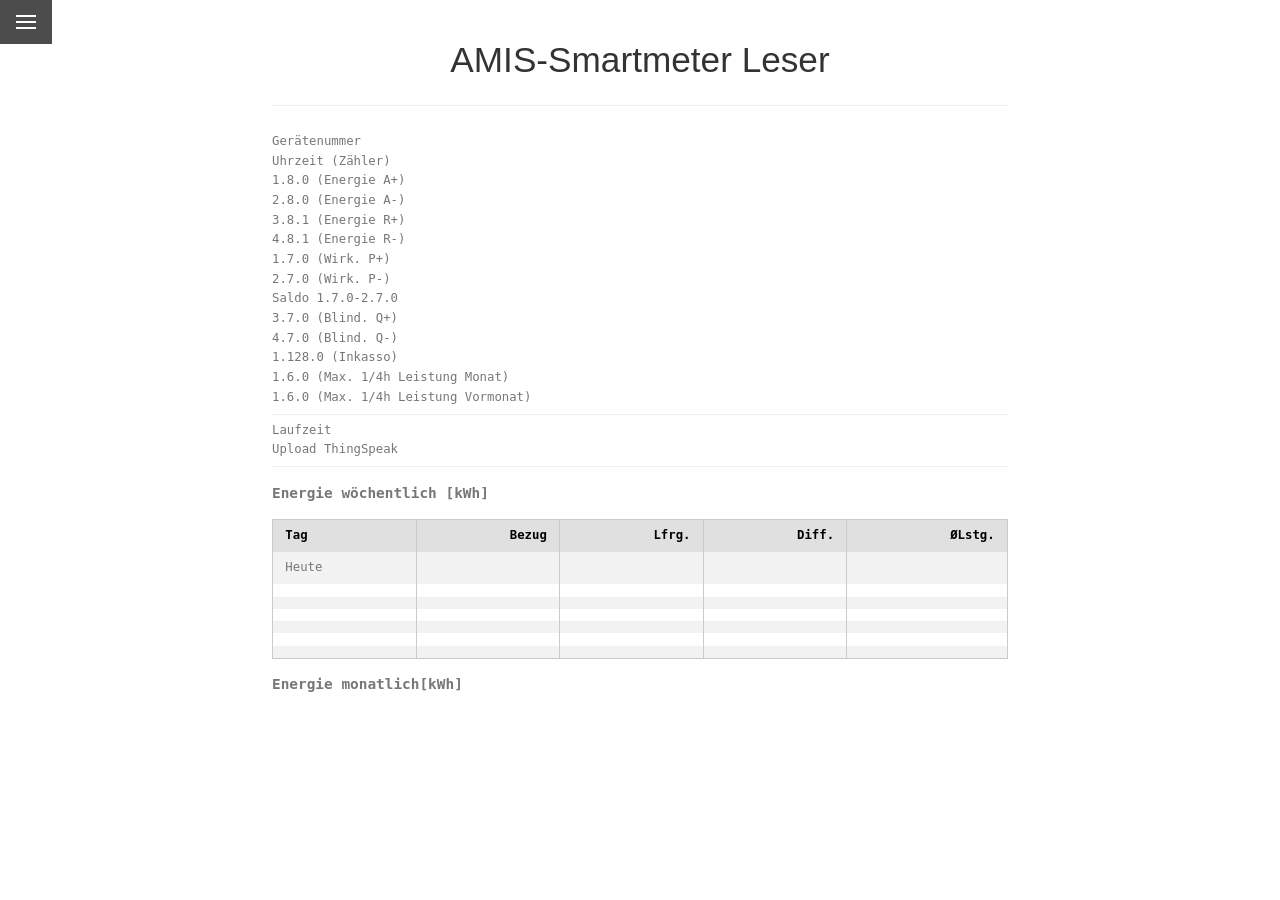
==== commit 61037b46: "web-ui: add menu pin toggle and persist active panel across reconnects" ====
--- a/data/index.html
+++ b/data/index.html
@@ -22,16 +22,6 @@
     float: left;
     width: 300px;
 }
-.button-restore-general,
-.button-restore-wifi,
-.button-restore-mqtt,
-.button-restore-week,
-.button-restore-month,
-.button-restore-maxdemandhistory,
-.button-restore-maxdemandcurrent
-{
-    width: 300px;
-}
       </style>
 </head>
 <body>
@@ -45,7 +35,10 @@
     <div id="menu">
         <div class="pure-menu">
             <!--<a class="pure-menu-heading" href="#">Device</a>-->
-            <span class="pure-menu-heading" name="devicetype">DeviceType</span>
+            <div class="pure-menu-heading menu-header">
+                <span name="devicetype">DeviceType</span>
+                <button type="button" id="menuPin" class="menu-pin-btn" title="Menü anheften" aria-label="Pin menu">📌</button>
+            </div>
             <ul class="pure-menu-list">
                 <li class="pure-menu-item"><a class="pure-menu-link" data="panel-home">Zähler</a></li>
                 <li class="pure-menu-item menu-graf"><a class="pure-menu-link" data="panel-graf">Grafik</a></li>
@@ -58,7 +51,6 @@
                 <li class="pure-menu-item"><a class="pure-menu-link" data="panel-update">Update</a></li>
                 <li class="pure-menu-item"><a class="pure-menu-link" data="panel-hist">Versionsinfo</a></li>
                 <li class="pure-menu-item menu-developer"><a class="pure-menu-link" data="panel-development-tools">Development</a></li>
-                <li class="pure-menu-item menu-developer"><a class="pure-menu-link" data="panel-file-explorer">📁 File Explorer</a></li>
             </ul>
         </div>
     </div>
@@ -134,11 +126,9 @@
             <div class="pure-u-11-24">1.128.0 (Inkasso)</div>
             <div class="pure-u-11-24" name="1_128_0"></div>
             <div class="pure-u-11-24">1.6.0 (Max. 1/4h Leistung Monat)</div>
-            <strong><div class="pure-u-3-24" name="1_6_0" post=" W"></div></strong>
-            <div class="pure-u-8-24" name="1_6_0_ts"></div>
+            <strong><div class="pure-u-11-24" name="1_6_0" post=" W"></div></strong>
             <div class="pure-u-11-24">1.6.0 (Max. 1/4h Leistung Vormonat)</div>
-            <strong><div class="pure-u-3-24" name="1_6_0_vm" post=" W"></div></strong>
-            <div class="pure-u-8-24" name="1_6_0_vm_ts"></div>
+            <strong><div class="pure-u-11-24" name="1_6_0_vm" post=" W"></div></strong>
             <br><hr>
             <div class="pure-u-11-24">Laufzeit</div>
             <div class="pure-u-11-24" name="uptime"></div>
@@ -442,13 +432,6 @@
           <input class="pure-u-1-4 general" type="number" name="rest_ofs" value="0">
         </div>
         <div class="pure-g">
-          <div class="pure-u-3-4">Deadband: Ausgabe von Saldo 0 wenn Saldo zwischen +-</div>
-          <input class="pure-u-1-4 general" type="number" name="saldo_deadband" value="0" min="0">
-          <div class="pure-u-1 hint">
-            Liegt der Saldo 1.7.0-2.7.0 des Zählers innerhalb von +- diesem Wert (in Watt), wird bei Rest, MQTT, ModbusTCP und Shelly-Emulation ein Saldo von 0 ausgegeben. 0 = deaktiviert.
-          </div>
-        </div>
-        <div class="pure-g">
           <div class="pure-u-2-3">Saldo 1.7.0-2.7.0 negieren</div>
           <div class="pure-u-1-3"><input type="checkbox" name="rest_neg" id="rest_neg" class="general"/></div>
           Änderungen hier werden auch ohne Neustart wirksam!
@@ -844,19 +827,15 @@
             werden sofort überschrieben!
           </div>
           <div class="pure-g">
-              <button class="pure-button button-restore-general">Allgemein</button>
+              <button class="pure-button  button-restore-general">Allgemein</button>
               <div class="pure-u-1 "></div>
-              <button class="pure-button button-restore-wifi">WiFi</button>
+              <button class="pure-button  button-restore-wifi">WiFi</button>
               <div class="pure-u-1"></div>
-              <button class="pure-button button-restore-mqtt">MQTT</button>
+              <button class="pure-button  button-restore-mqtt">MQTT</button>
               <div class="pure-u-1"></div>
-              <button class="pure-button button-restore-week">Wochenliste</button>
+              <button class="pure-button  button-restore-week">Wochenliste</button>
               <div class="pure-u-1"></div>
-              <button class="pure-button button-restore-month">Monatsliste</button>
-              <div class="pure-u-1"></div>
-              <button class="pure-button button-restore-maxdemandhistory">MaxDemand-History</button>
-              <div class="pure-u-1"></div>
-              <button class="pure-button button-restore-maxdemandcurrent">MaxDemand-Current</button>
+              <button class="pure-button  button-restore-month">Monatsliste</button>
           </div>
       </div>
 
@@ -899,22 +878,6 @@
           <br>
           <div class="pure-g hist">
             <div class="pure-u-1">
-              <h3>Version 1.6.7</h3>
-              Neue Einstellung "Deadband" für den Saldo 1.7.0-2.7.0 (Einstellungen/Allgemein, Standard 0 = deaktiviert).<br>
-              - Liegt der vom Zähler gelieferte Saldo innerhalb von +- dem eingestellten Wert (in Watt), wird bei Rest, MQTT, ModbusTCP und der Shelly-Emulation ein Saldo von 0 ausgegeben.<br>
-              - Offset und Negierung werden in diesem Fall nicht angewendet.<br>
-              - Alle anderen Funktionen (z.B. Schaltvorgang, Weboberfläche, Grafik) verwenden weiterhin den tatsächlichen Saldo des Zählers.<br>
-              <h3>Version 1.6.6-dev1</h3>
-              Überarbeitung der Viertelstundenhöchstverbrauchswerte - Daten aus v1.6.5 werden <b>NICHT</b> übernommen.<br>
-              Viertelstundenwerte werden an den Web-Client nur bei Änderungen ausgegeben.<br>
-              Beim Backup/Restore werden die Viertelstundenwerte gespeichert/wiederhergestellt.<br>
-              Lesen des Verrechnungsdatensatzes aus dem Zähler (EXPERIMENTELL).<br>
-              - Im Verrechnungsdatensatz stecken historische Zählerdaten von über einem Jahr.<br>
-              - Der Leser kann aktuell darauf nur mit 300 Baud zugreifen - das Lesen dauert etwa 5-6 Minuten.<br>
-              - Erstellen der "Monatstabelle" aus diesen Daten möglich (Derzeit nur im Developmentbereich).<br>
-              - Erstellen der "Maximalen Viertelstundenwerte" aus diesen Daten möglich (Derzeit nur im Developmentbereich).<br>
-              FileExplorer unter /fexplorer.html (als Hilfe für Entwickler).<br>
-              Update ArduinoJson von 6.21.5 auf 6.21.6.<br>
               <h3>Version 1.6.5</h3>
               Weitere Stabilitätsverbesserungen eingefügt.<br>
               Upload des littelfs entfernt (wird nicht mehr benötigt).<br>
@@ -1112,9 +1075,6 @@
           <h2>Hilfsmittel für Entwickler</h2>
         </div>
         <br>
-        <h2>AmisReader File Explorer</h2>
-        <p><button class="pure-button button-dev button-open-fexplorer" title="Datei-Explorer öffnen">📁 Explorer</button></p><br>
-        <hr>
         <h2>Commands</h2>
         <p><button class="pure-button button-dev button-dev-tools-button1">Websock-Send-Command-Button1</button></p><br>
         <p><button class="pure-button button-dev button-dev-tools-button2">Websock-Send-Command-Button2</button></p><br>
@@ -1122,19 +1082,6 @@
         <p><button class="pure-button button-dev button-dev-cmd-test">Websock-Send-Command: 'test'</button></p><br>
         <p><button class="pure-button button-dev button-dev-cmd-ls">Websock-Send-Command: 'ls'</button></p><br>
         <p><button class="pure-button button-dev button-dev-cmd-clear">Websock-Send-Command: 'clear'</button></p><br>
-        <hr>
-        <h2>Serielle</h2>
-        <p><button class="pure-button button-dev button-dev-dump-reader-serial-on">Logging SerialRx: On</button></p><br>
-        <p><button class="pure-button button-dev button-dev-dump-reader-serial-off">Logging SerialRx: Off</button></p><br>
-        <p><button class="pure-button button-dev button-dev-dump-reader-serial-clear">Logging SerialRx: File leeren</button></p><br>
-        <p>Dumpfile <a href="/serialRxDump.bin">serialRxDump.bin</a> herunterladen</p><br>
-        <hr>
-        <h2>Verrechnungsdatensatz</h2>
-        <button class="pure-button button-dev button-refresh-billingdataset">Daten vom Zähler auslesen</button><br>
-        <p>Aktuell:</p>
-        <a href="/billingdata.txt" target="_blank" id="billingdataset_link"></a> <span id="billingdataset_modified"></span><br>
-        <p><button class="pure-button button-dev button-create-mon-from-billingdataset">Historische Monatsdaten erstellen</button></p><br>
-        <p><button class="pure-button button-dev button-create-maxdemand-from-billingdataset">Historische 1/4h Werte erstellen</button></p><br>
         <hr>
         <h2>Json senden</h2>
         <p><textarea id="dev-text-json" rows="5" cols="132">{ "command" : "ls" }</textarea></p>
--- a/data/amis.css
+++ b/data/amis.css
@@ -483,6 +483,22 @@
     #layout.active .menu-link {
         left: 150px;
     }
+
+    @media (min-width: 48em) {
+        #layout.pinned {
+            padding-left: 150px;
+            left: 0;
+        }
+
+        #layout.pinned #menu {
+            left: 150px;
+            width: 150px;
+        }
+
+        #layout.pinned .menu-link {
+            display: none;
+        }
+    }
 /*The content `<div>` is where all your content goes.*/
 .content {
     margin: 0 auto;
@@ -559,6 +575,40 @@
         font-size: 110%;
         color: #fff;
         margin: 0;
+    }
+
+    #menu .menu-header {
+        display: flex;
+        align-items: center;
+        justify-content: space-between;
+    }
+
+    .menu-pin-btn {
+        background: transparent;
+        border: none;
+        cursor: pointer;
+        font-size: 1rem;
+        padding: 0 4px;
+        line-height: 1;
+        color: #fff;
+        opacity: 0.6;
+        transition: opacity 0.2s ease, transform 0.2s ease;
+    }
+
+    .menu-pin-btn:hover {
+        opacity: 1;
+    }
+
+    #layout.pinned .menu-pin-btn {
+        opacity: 1;
+        transform: rotate(-45deg);
+        filter: drop-shadow(0 0 2px rgba(255, 255, 255, 0.8));
+    }
+
+    @media (max-width: 48em) {
+        .menu-pin-btn {
+            display: none;
+        }
     }
 
 /* -- Dynamic Button For Responsive Menu -------------------------------------
